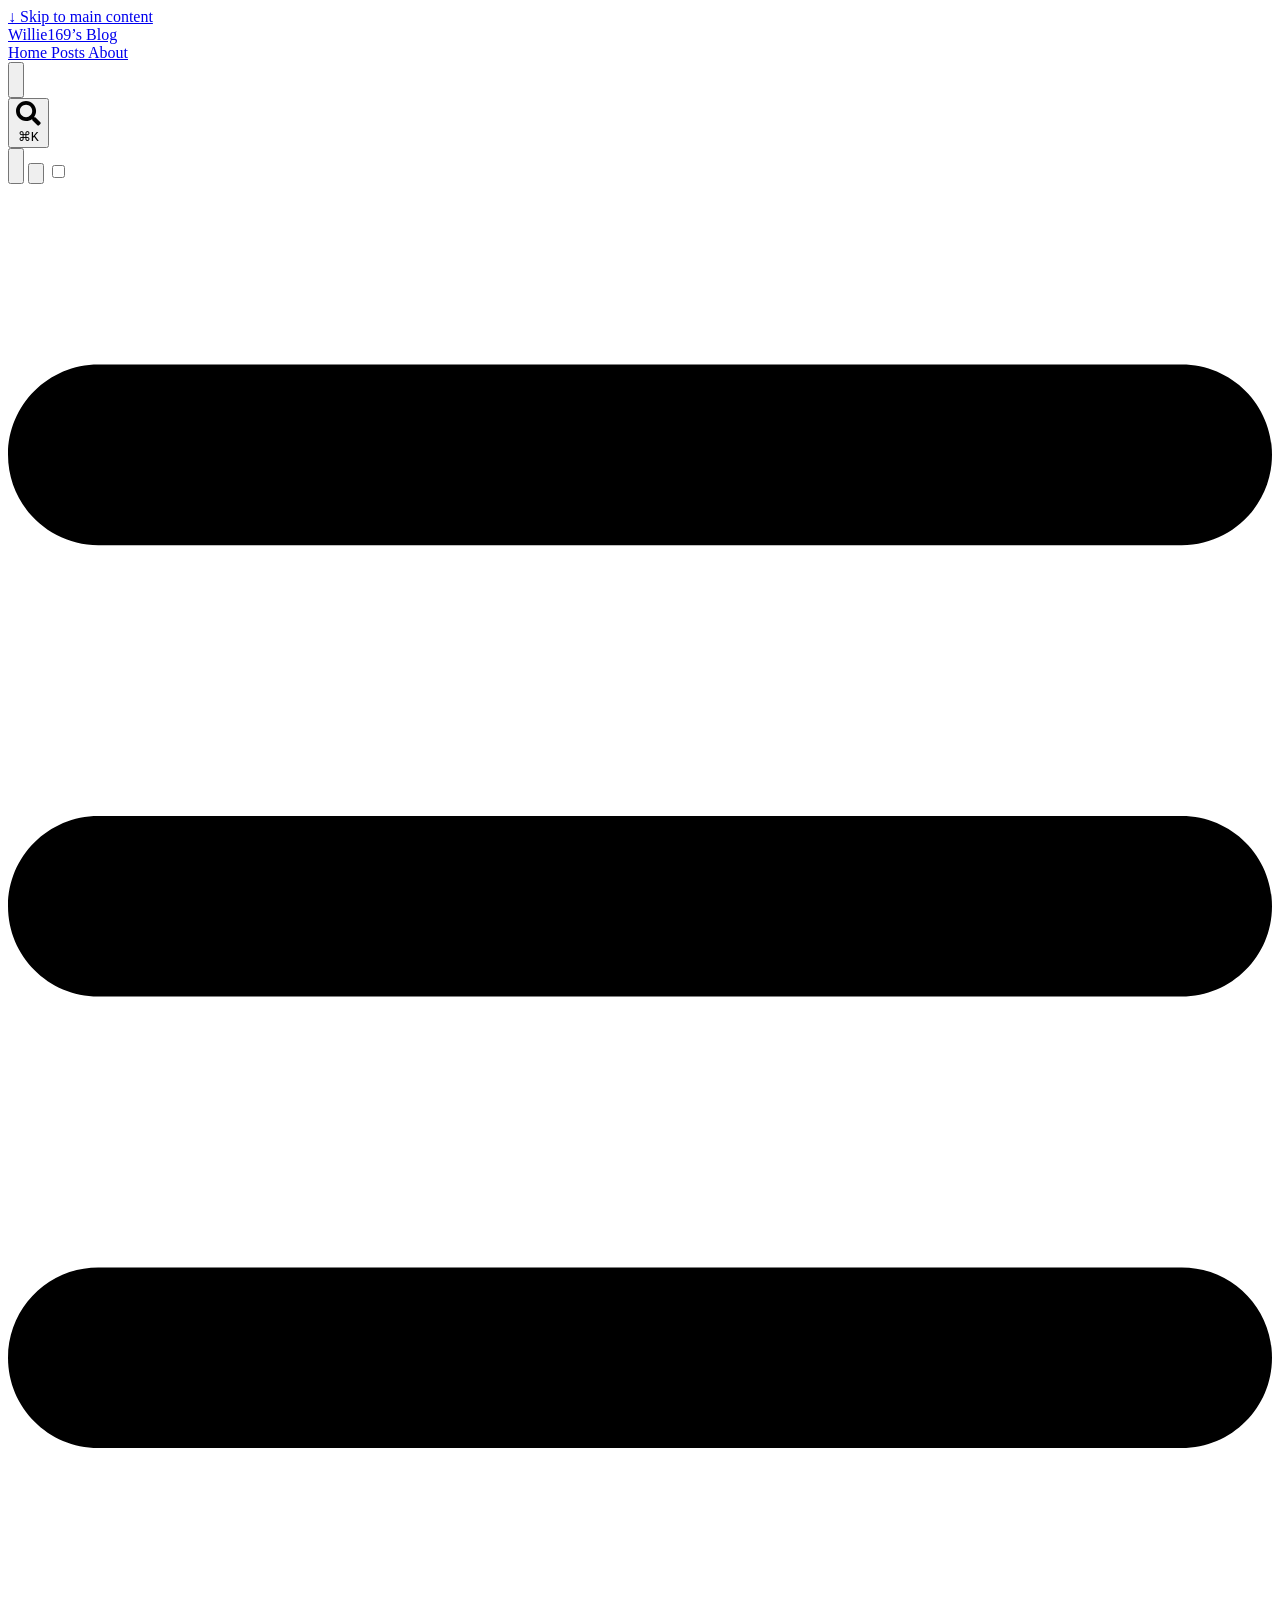
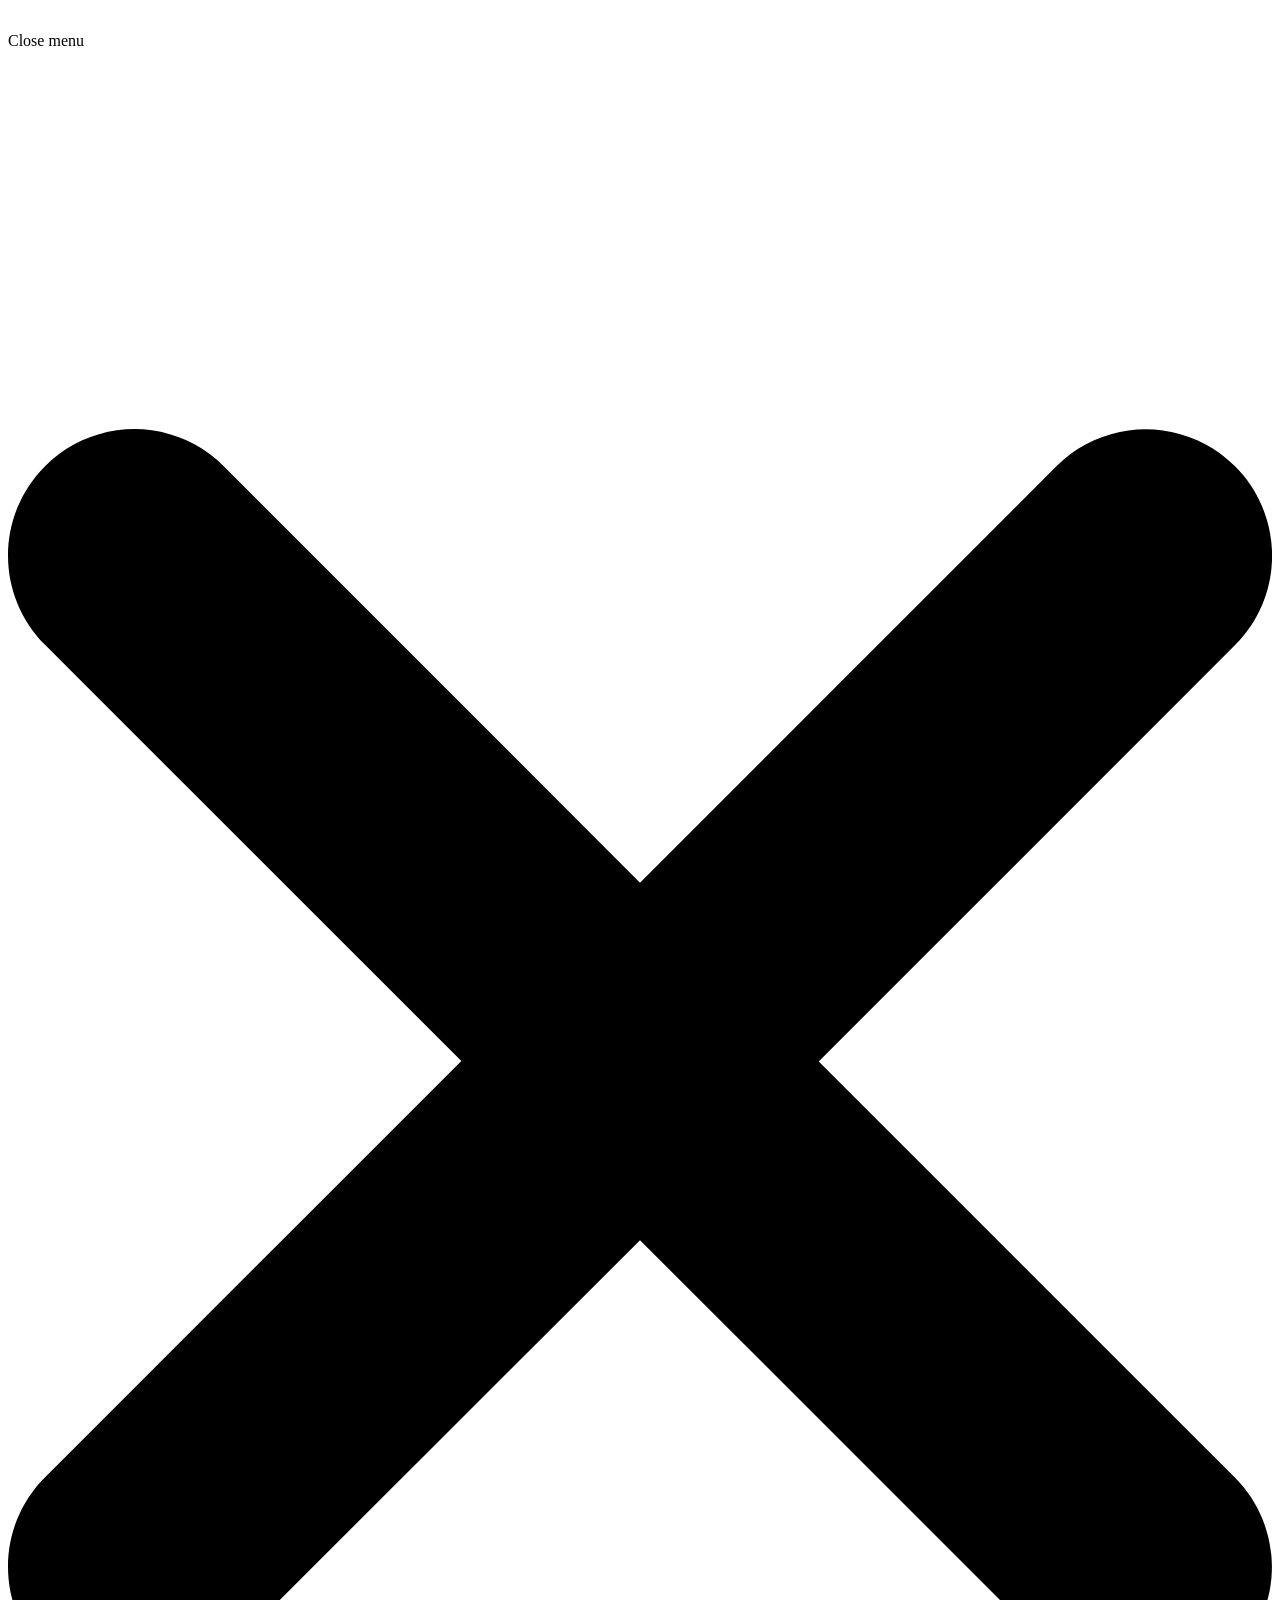
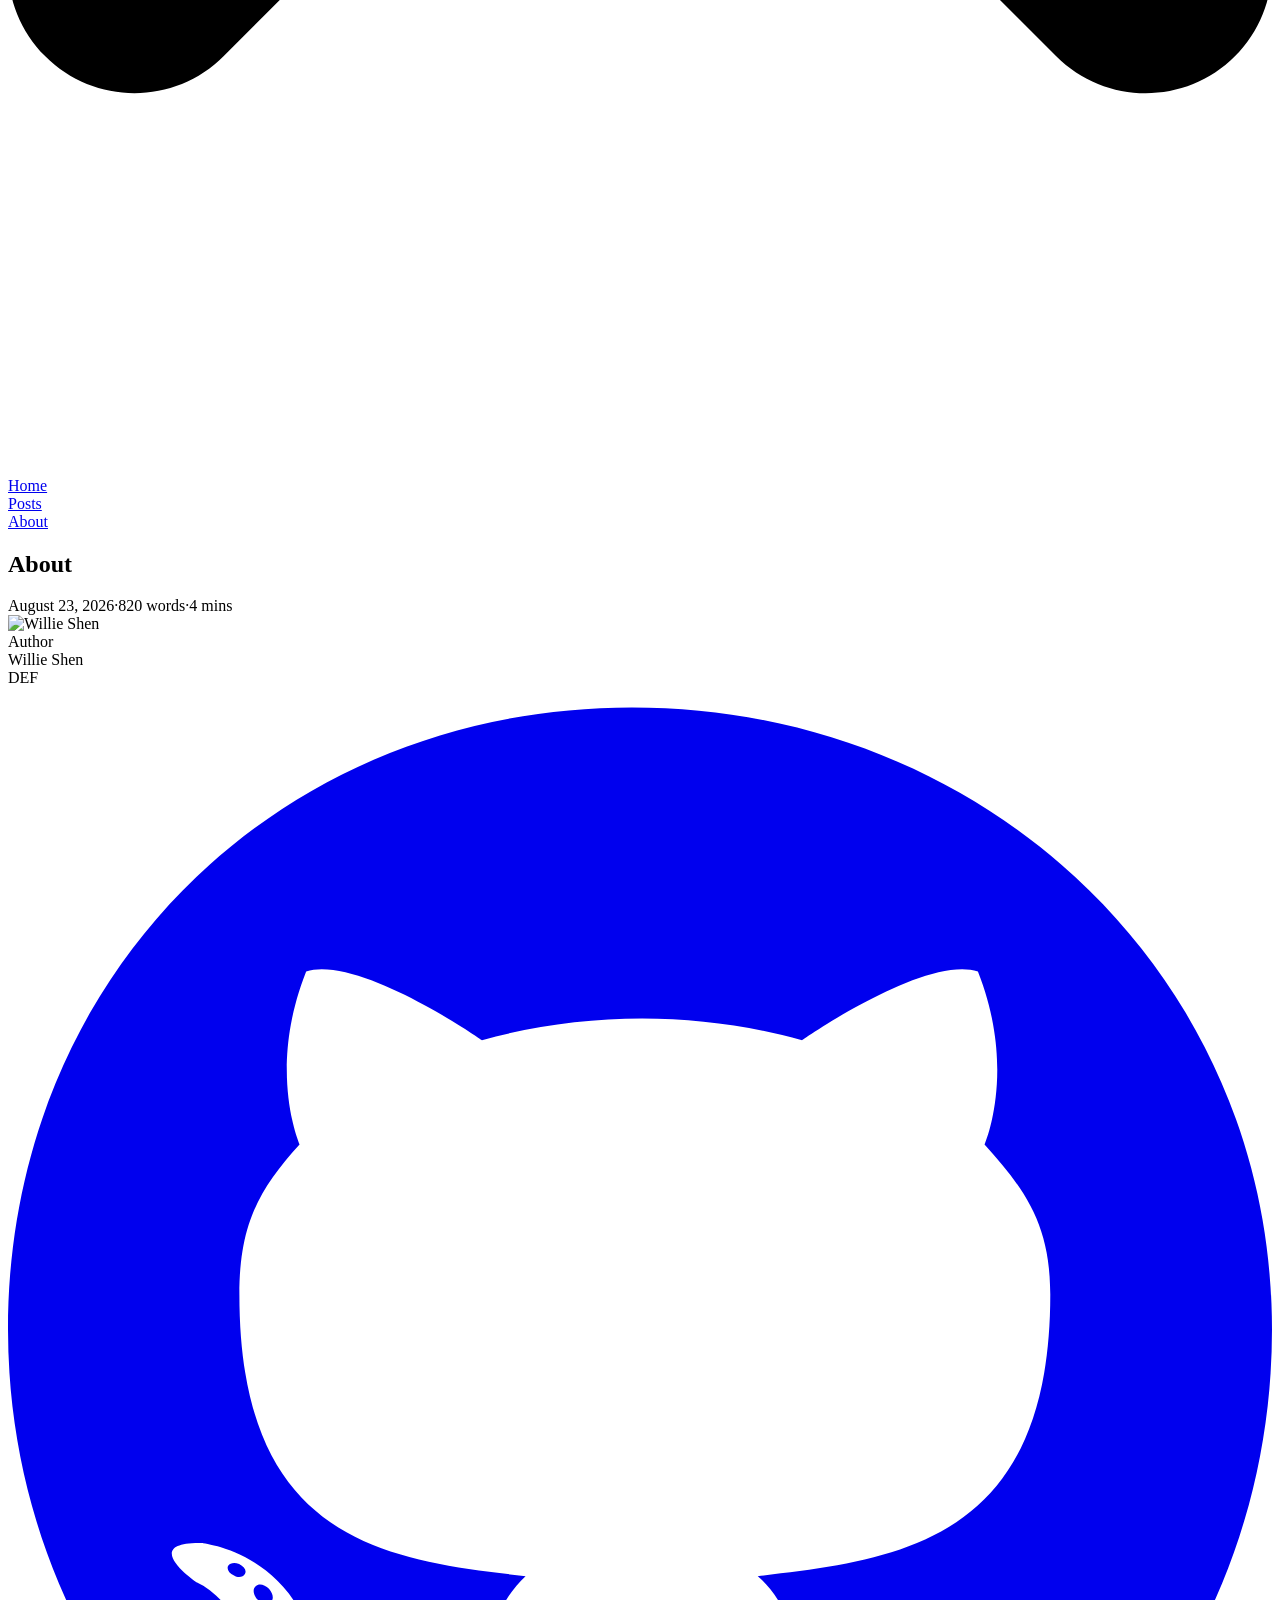
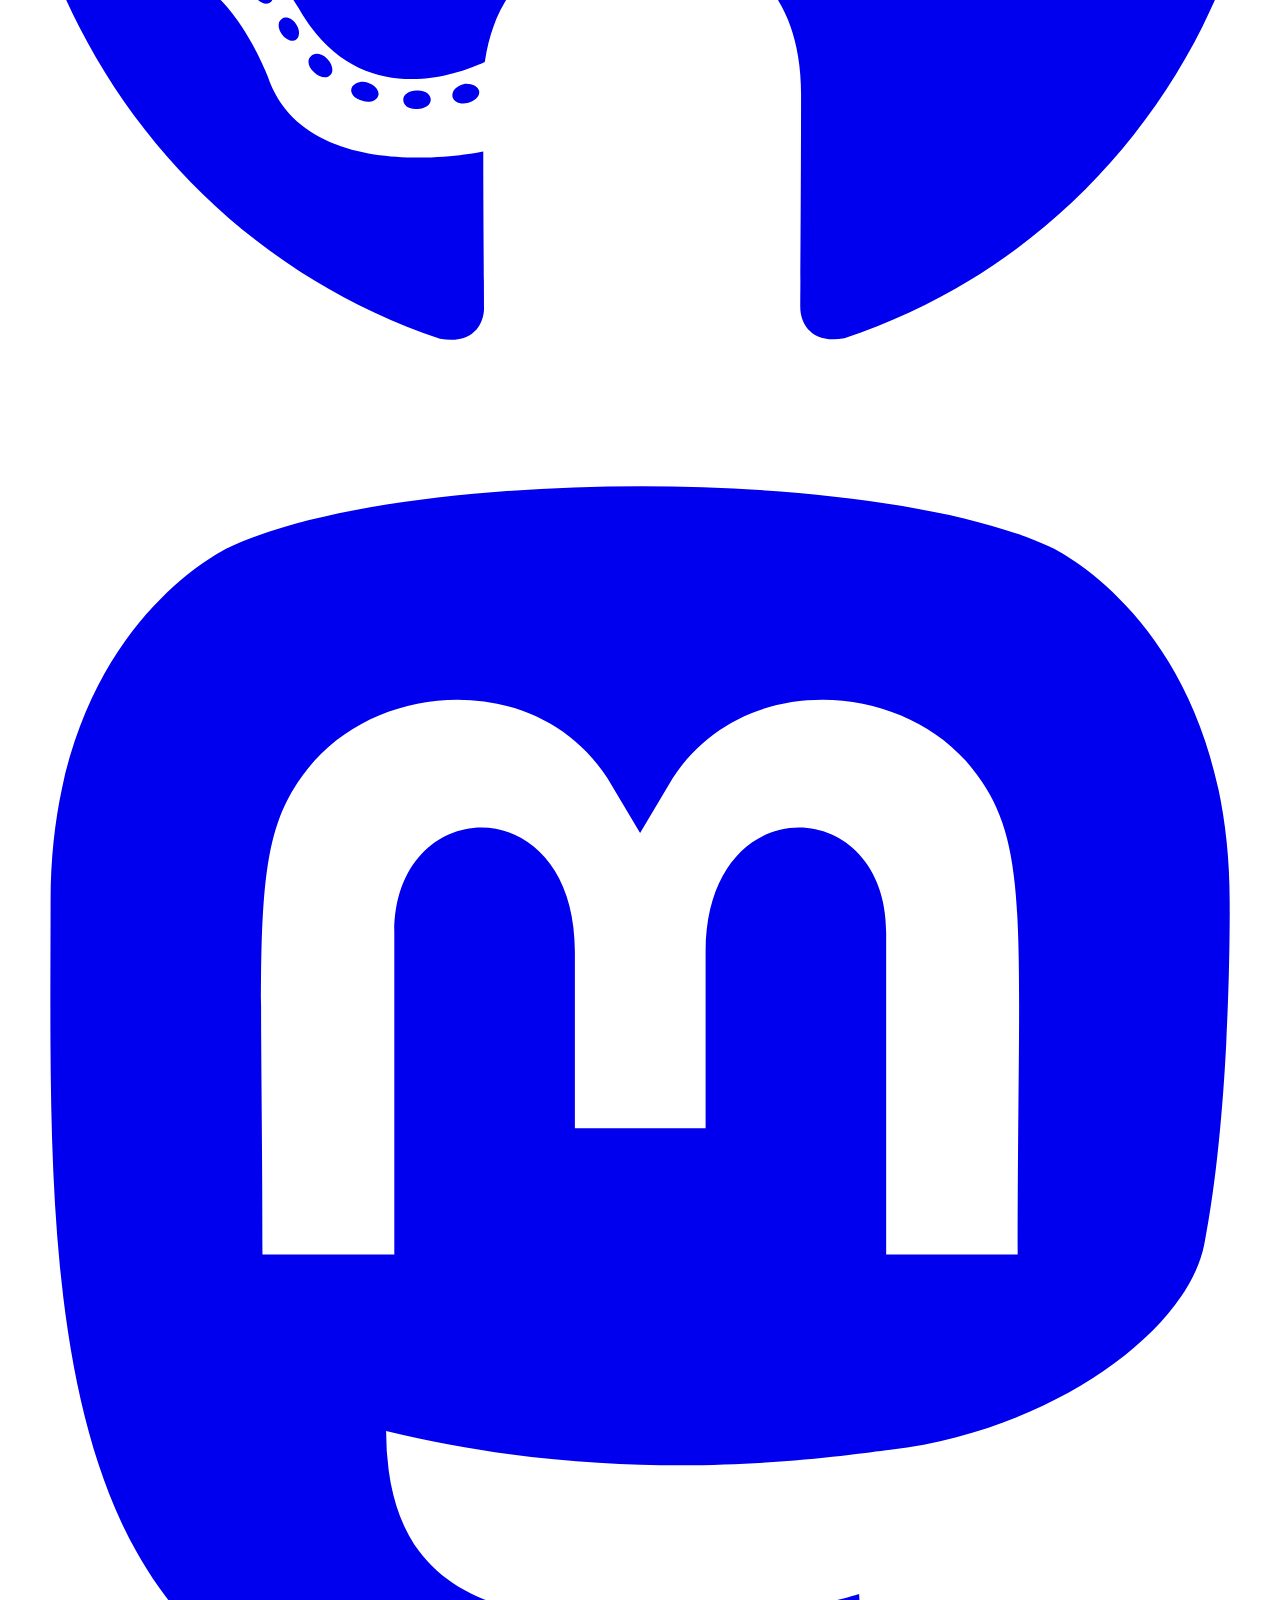
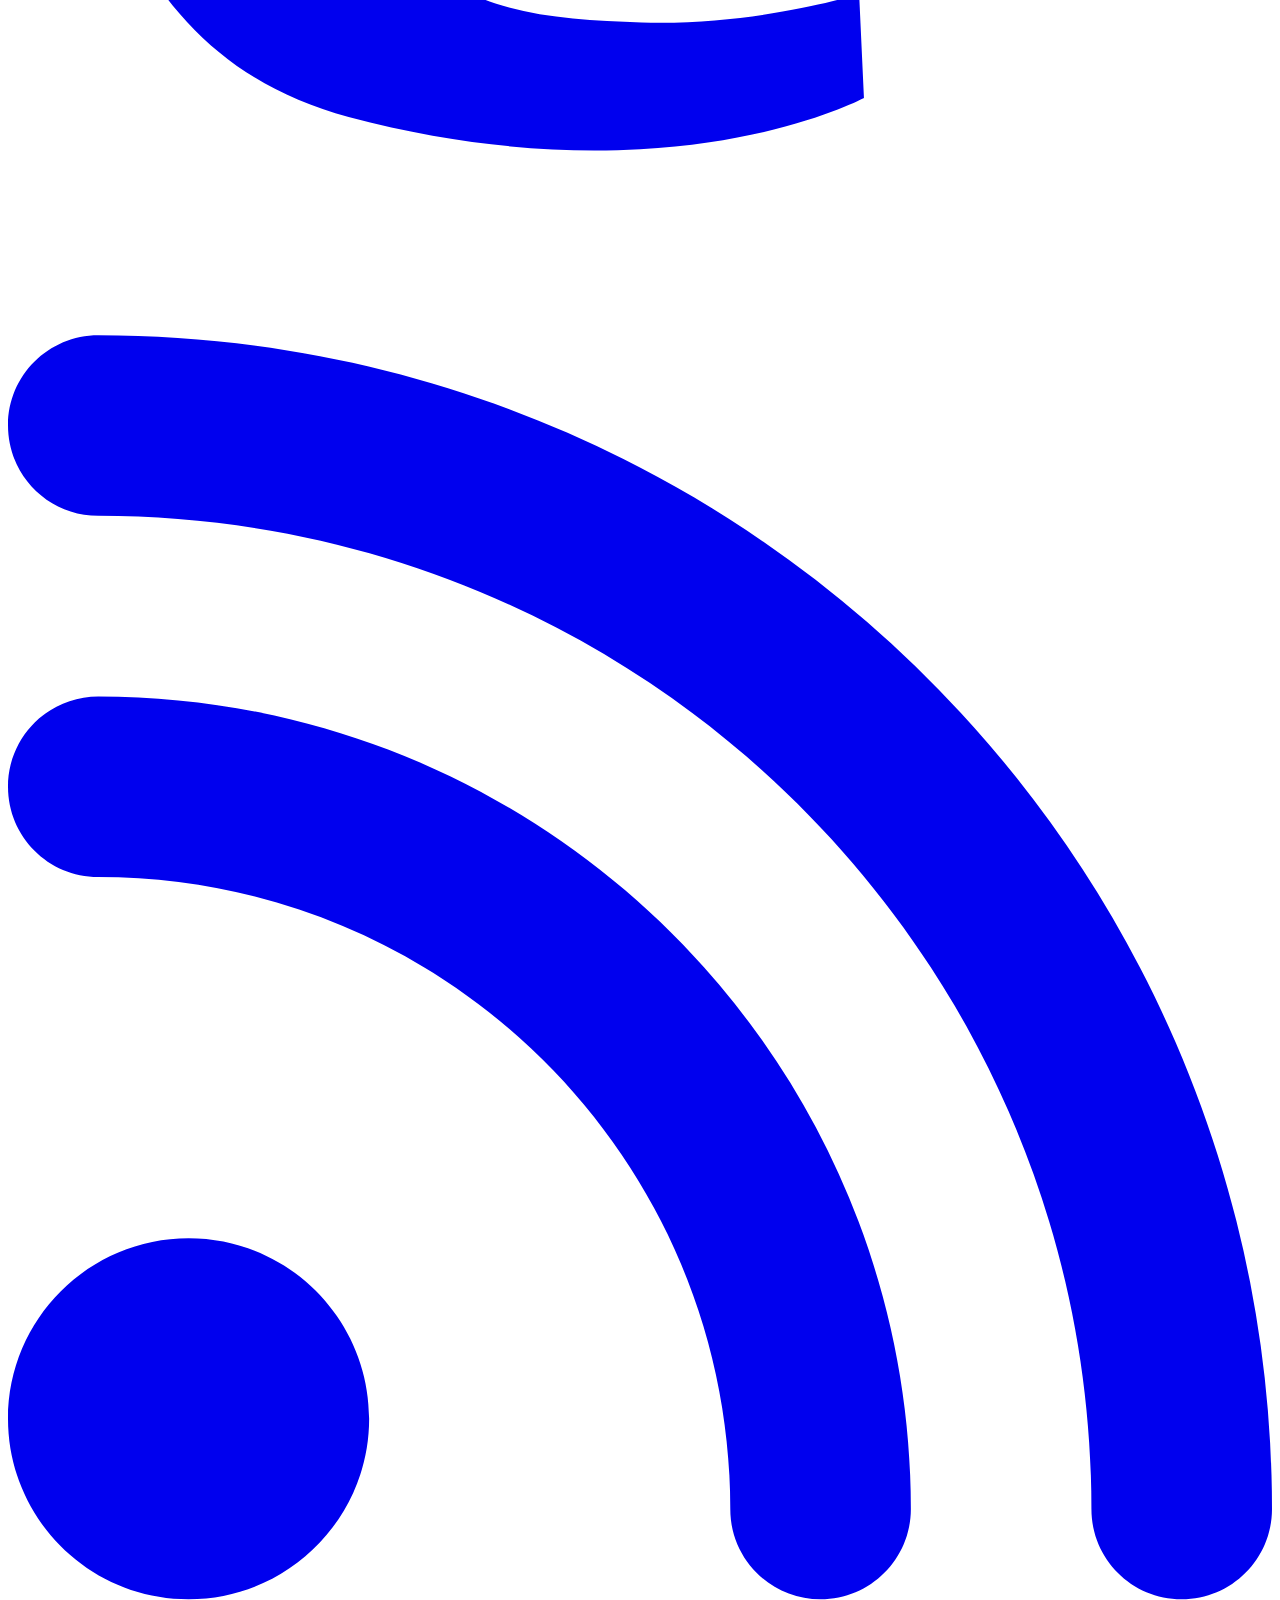
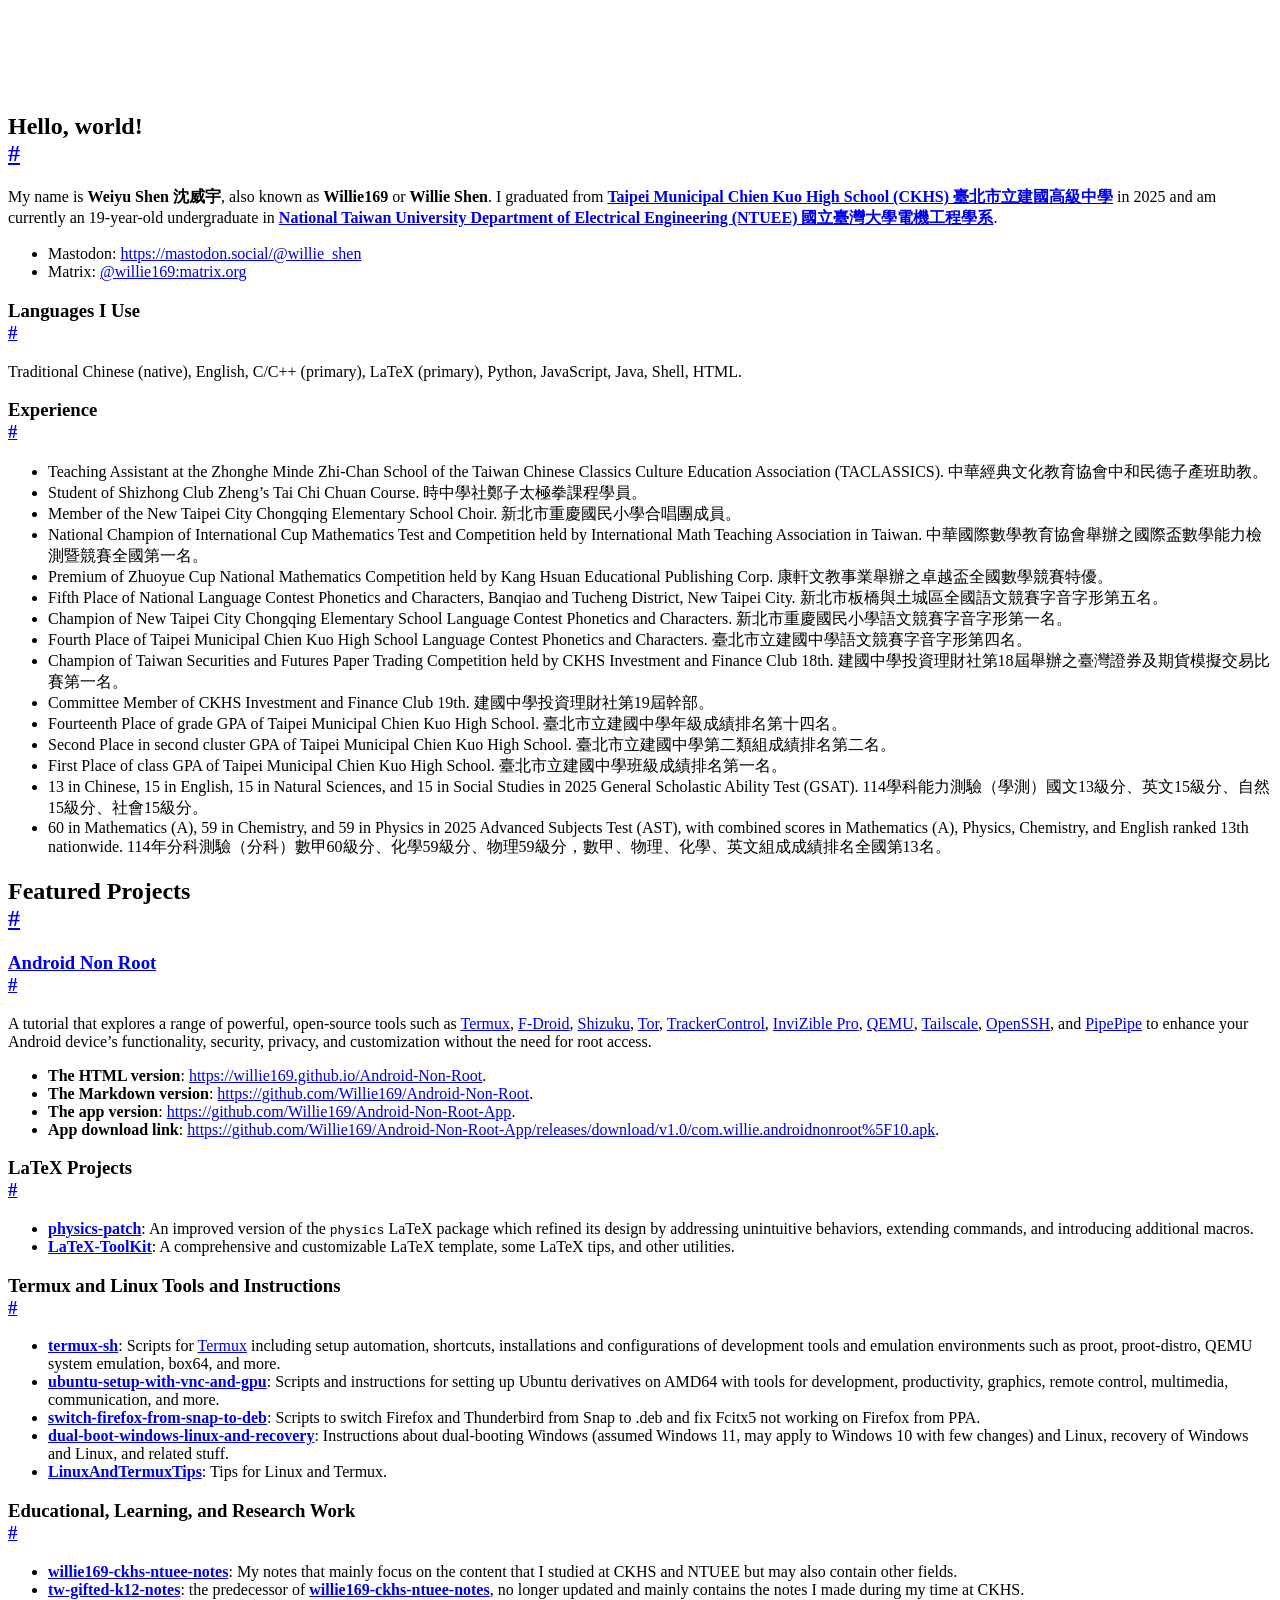
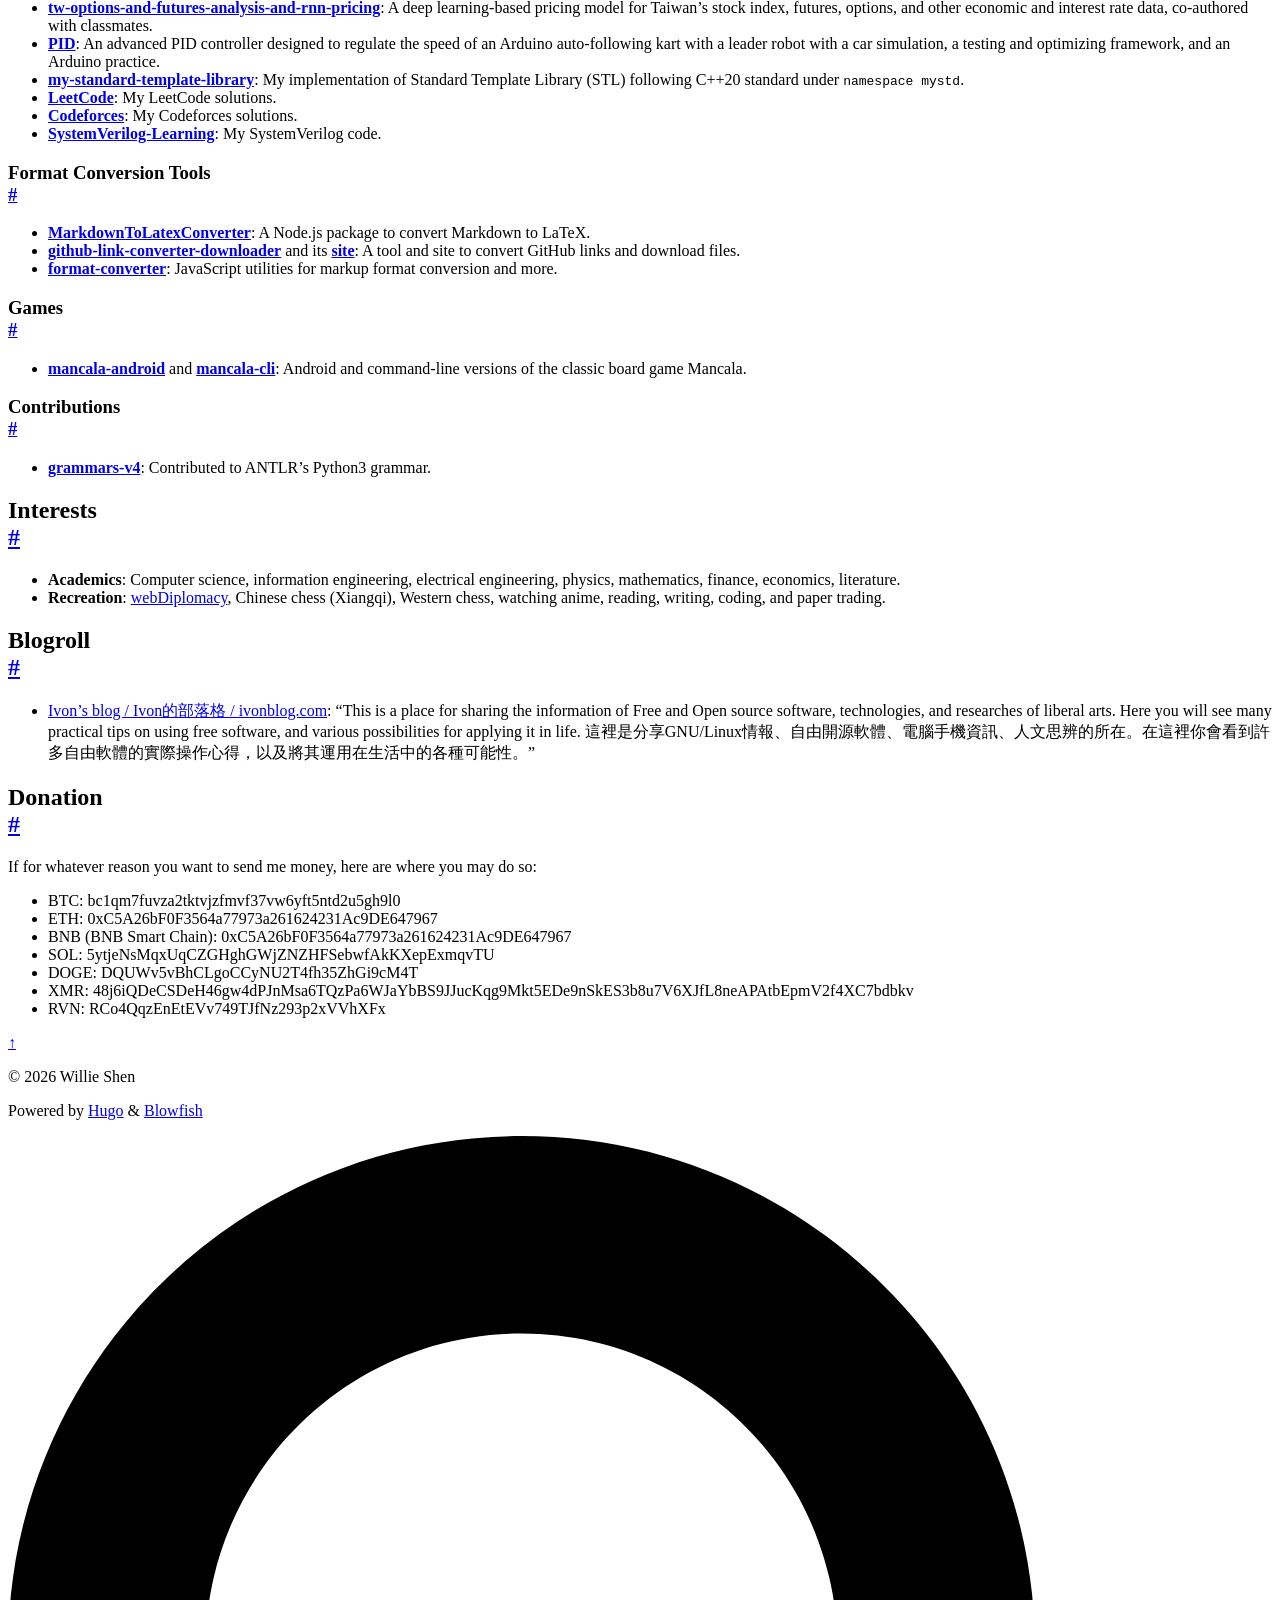
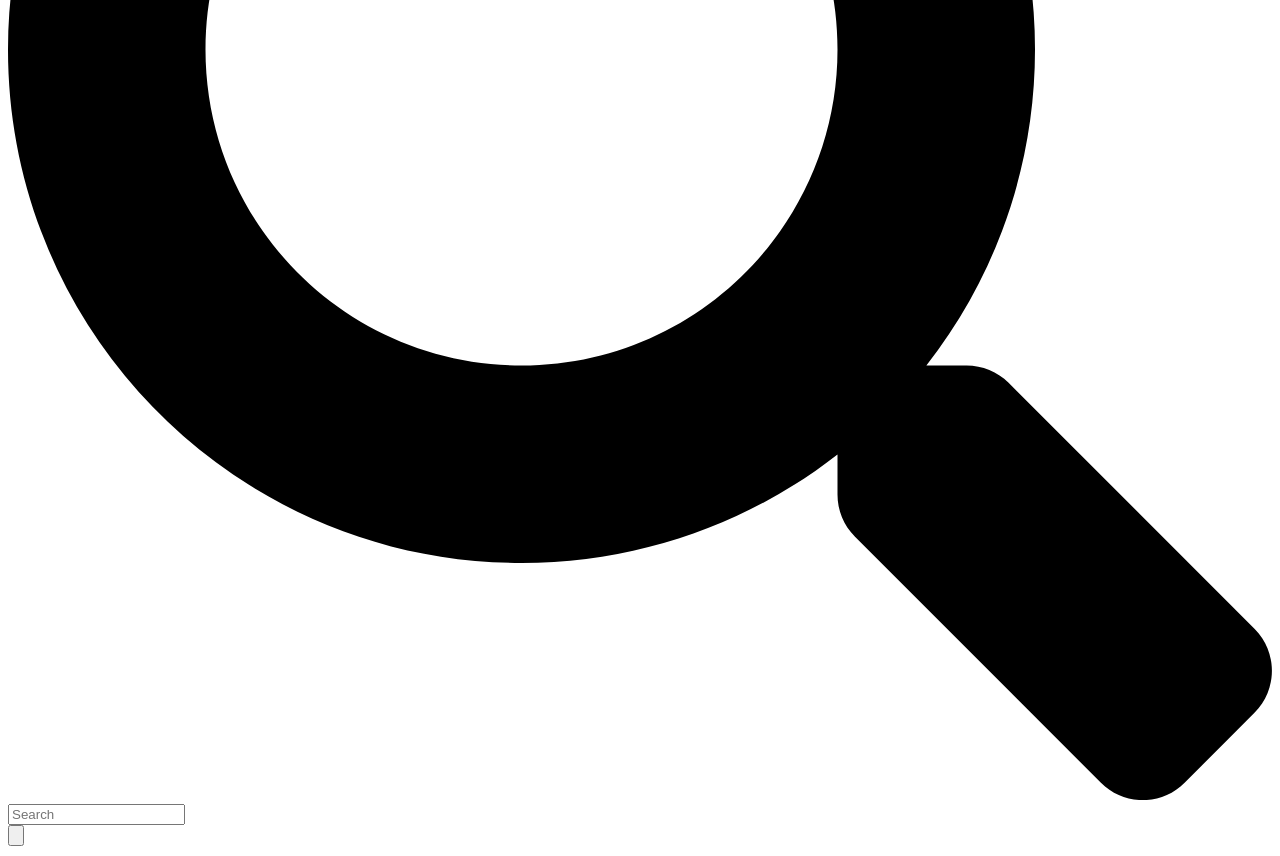
==== public/about/index.html @ 4f5f14e7 "2026-08-23T13:32:23+00:00" ====
<!doctype html>
<html
  lang="en-us"
  dir="ltr"
  class="scroll-smooth"
  data-default-appearance="light"
  data-auto-appearance="true"><head><script src="/blog/livereload.js?mindelay=10&amp;v=2&amp;port=1313&amp;path=blog/livereload" data-no-instant defer></script>
  <meta charset="utf-8">
  
    <meta http-equiv="content-language" content="en-us">
  
  <meta name="viewport" content="width=device-width, initial-scale=1.0">
  <meta http-equiv="X-UA-Compatible" content="ie=edge">
  <meta name="theme-color">

  
  
    <title>About &middot; Willie169&#39;s Blog</title>
    <meta name="title" content="About &middot; Willie169&#39;s Blog">
  

  
  
  
  
  
    
  
    
  
    
  
  
  
  
  
  <link rel="canonical" href="http://localhost:1313/blog/about/">
  
  

  
  
    <meta name="author" content="Willie Shen">
  
  
    
      
        
          <link href="https://github.com/Willie169" rel="me">
        
      
    
      
        
          <link href="https://mastodon.social/@willie_shen" rel="me">
        
      
    
      
        
          <link href="https://willie169.github.io/blog/index.xml" rel="me">
        
      
    
  

  
  <meta property="og:url" content="http://localhost:1313/blog/about/">
	<meta property="og:site_name" content="Willie169&#39;s Blog">
	<meta property="og:title" content="About">
	<meta property="og:description" content="Hello, world! # My name is Weiyu Shen 沈威宇, also known as Willie169 or Willie Shen. I graduated from Taipei Municipal Chien Kuo High School (CKHS) 臺北市立建國高級中學 in 2025 and am currently an 19-year-old undergraduate in National Taiwan University Department of Electrical Engineering (NTUEE) 國立臺灣大學電機工程學系.
Mastodon: https://mastodon.social/@willie_shen Matrix: @willie169:matrix.org Languages I Use # Traditional Chinese (native), English, C/C&#43;&#43; (primary), LaTeX (primary), Python, JavaScript, Java, Shell, HTML.">
	<meta property="og:locale" content="en_us">
	<meta property="og:type" content="article">
		<meta property="article:published_time" content="2026-08-23T21:10:46+08:00">
		<meta property="article:modified_time" content="2026-08-23T21:10:46+08:00">

  
	<meta name="twitter:card" content="summary">
	<meta name="twitter:title" content="About">
	<meta name="twitter:description" content="Hello, world! # My name is Weiyu Shen 沈威宇, also known as Willie169 or Willie Shen. I graduated from Taipei Municipal Chien Kuo High School (CKHS) 臺北市立建國高級中學 in 2025 and am currently an 19-year-old undergraduate in National Taiwan University Department of Electrical Engineering (NTUEE) 國立臺灣大學電機工程學系.
Mastodon: https://mastodon.social/@willie_shen Matrix: @willie169:matrix.org Languages I Use # Traditional Chinese (native), English, C/C&#43;&#43; (primary), LaTeX (primary), Python, JavaScript, Java, Shell, HTML.">

  
  
  
  
    
      
    
  
    
      
    
  
    
      
    
  
  
    
  

  
  
  
  
  
  

  

  
  
  
  
  
  
  
    
  
  
    
  
  
  <link
    type="text/css"
    rel="stylesheet"
    href="/blog/css/main.bundle.min.bb4ebeef82cc34fdcc86bdee88b7fc5a08882f0d357957680e1dad24da8eb7799814f20894a110081f0a543cf96d946f0c6dc38a6d0bb120eeec232d3fee90fa.css"
    integrity="sha512-u06&#43;74LMNP3Mhr3uiLf8WgiILw01eVdoDh2tJNqOt3mYFPIIlKEQCB8KVDz5bZRvDG3Dim0LsSDu7CMtP&#43;6Q&#43;g==">

  
  
  <script
    type="text/javascript"
    src="/blog/js/appearance.min.764f412f07ea715415e9123a5eb5f355429502d0b760146b9bcab854bc50829dee14488594acd935dfcdc6a0fe7e6d14d7bee914ebb9272b251aa238cb52c4dd.js"
    integrity="sha512-dk9BLwfqcVQV6RI6XrXzVUKVAtC3YBRrm8q4VLxQgp3uFEiFlKzZNd/NxqD&#43;fm0U177pFOu5JyslGqI4y1LE3Q=="></script>
  


  
  
  
  
  
  
    
    <script defer src="/blog/lib/zoom/zoom.min.umd.a527109b68c082a70f3697716dd72a9d5aa8b545cf800cecbbc7399f2ca6f6e0ce3e431f2062b48bbfa47c9ea42822714060bef309be073f49b9c0e30d318d7b.js" integrity="sha512-pScQm2jAgqcPNpdxbdcqnVqotUXPgAzsu8c5nyym9uDOPkMfIGK0i7&#43;kfJ6kKCJxQGC&#43;8wm&#43;Bz9JucDjDTGNew=="></script>
    
    <script defer src="/blog/js/medium-zoom.67b71ecf7eecce38673a92244d1ffd93edb5f1aeedd12e725d0f67fe901828fa3562f6a6d64ad290b36b7d7034b8ea16e63486d75d957bcf6a2732923e5d46e6.js" integrity="sha512-Z7cez37szjhnOpIkTR/9k&#43;218a7t0S5yXQ9n/pAYKPo1Yvam1krSkLNrfXA0uOoW5jSG112Ve89qJzKSPl1G5g=="></script>
  
  
  
  

  
  
  
    
  
  
    
    
    
  
  
  
  
  
  
  
  
    
    <script
      defer
      type="text/javascript"
      id="script-bundle"
      src="/blog/js/main.bundle.min.221b84d3b2e59e5c6a90e4478bf70f9b4fe7739e6f4ac7e3428a46067c88dc7cf4a338690c89753c16aa0600fbc156125f6f2ce34a9aa300dcc7a367f3e90e9e.js"
      integrity="sha512-IhuE07LlnlxqkORHi/cPm0/nc55vSsfjQopGBnyI3Hz0ozhpDIl1PBaqBgD7wVYSX28s40qaowDcx6Nn8&#43;kOng=="
      data-copy="Copy"
      data-copied="Copied"></script>
  

  
  
























  

  

  

  

  













  
  
    <link rel="apple-touch-icon" sizes="180x180" href="/blog/apple-touch-icon.png">
    <link rel="icon" type="image/png" sizes="32x32" href="/blog/favicon-32x32.png">
    <link rel="icon" type="image/png" sizes="16x16" href="/blog/favicon-16x16.png">
    <link rel="manifest" href="/blog/site.webmanifest">
  

  
  <script type="application/ld+json">
  [{
    "@context": "https://schema.org",
    "@type": "Article",
    "articleSection": "Willie169\u0027s Blog",
    "name": "About",
    "headline": "About",
    
    "inLanguage": "en-us",
    "url" : "http://localhost:1313/blog/about/",
    "author" : {
      "@type": "Person",
      "name": "Willie Shen",
      "image": "http://localhost:1313/blog/img/willie169.jpeg",
      "sameAs": ["https://github.com/Willie169", "https://mastodon.social/@willie_shen", "https://willie169.github.io/blog/index.xml"]
    },
    "copyrightYear": "2026",
    "dateCreated": "2026-08-23T21:10:46\u002b08:00",
    "datePublished": "2026-08-23T21:10:46\u002b08:00",
    
    "dateModified": "2026-08-23T21:10:46\u002b08:00",
    
    
    
    "mainEntityOfPage": "http://localhost:1313/blog/about/",
    "wordCount":  820 
  }]
  </script>



  
  

  
  

  
  

  
  
</head>


















  
  <body class="flex flex-col h-screen m-auto leading-7 max-w-7xl px-6 sm:px-14 md:px-24 lg:px-32 text-lg bg-neutral text-neutral-900 dark:bg-neutral-800 dark:text-neutral bf-scrollbar">
    <div id="the-top" class="absolute flex self-center">
      <a
        class="px-3 py-1 text-sm -translate-y-8 rounded-b-lg bg-primary-200 focus:translate-y-0 dark:bg-neutral-600"
        href="#main-content">
        <span class="font-bold text-primary-600 pe-2 dark:text-primary-400">&darr;</span>
        Skip to main content
      </a>
    </div>
    <header>
      
      
        <div class="main-menu flex items-center w-full gap-2 p-1 pl-0">
  
  
    <a href="/blog/" class="text-base font-medium truncate min-w-0 shrink">
      Willie169&rsquo;s Blog
    </a>
  
  <div class="flex items-center ms-auto">
    <div class="hidden md:flex">
      <nav aria-label="Main menu" class="flex items-center gap-x-5 h-12">
  
    
      
  
    <a
      href="/blog/"
      
      class="flex items-center bf-icon-color-hover"
      aria-label="Home"
      title="Willie169&#39;s Blog">
      
      
        <span class="text-sm font-medium break-normal">
          Home
        </span>
      
    </a>
  

    
      
  
    <a
      href="/blog/posts/"
      
      class="flex items-center bf-icon-color-hover"
      aria-label="Posts"
      title="Posts">
      
      
        <span class="text-sm font-medium break-normal">
          Posts
        </span>
      
    </a>
  

    
      
  
    <a
      href="/blog/about/"
      
      class="flex items-center bf-icon-color-hover"
      aria-label="About"
      title="About">
      
      
        <span class="text-sm font-medium break-normal">
          About
        </span>
      
    </a>
  

    
  

  

  

  
    <div class="flex items-center">
      <button
        id="appearance-switcher"
        aria-label="Switch to dark appearance"
        type="button"
        class="text-sm bf-icon-color-hover"
        title="Switch to dark appearance">
        <div class="flex items-center justify-center dark:hidden">
          <span class="relative block icon"><svg xmlns="http://www.w3.org/2000/svg" viewBox="0 0 512 512"><path fill="currentColor" d="M32 256c0-123.8 100.3-224 223.8-224c11.36 0 29.7 1.668 40.9 3.746c9.616 1.777 11.75 14.63 3.279 19.44C245 86.5 211.2 144.6 211.2 207.8c0 109.7 99.71 193 208.3 172.3c9.561-1.805 16.28 9.324 10.11 16.95C387.9 448.6 324.8 480 255.8 480C132.1 480 32 379.6 32 256z"/></svg>
</span>
        </div>
        <div class="items-center justify-center hidden dark:flex">
          <span class="relative block icon"><svg xmlns="http://www.w3.org/2000/svg" viewBox="0 0 512 512"><path fill="currentColor" d="M256 159.1c-53.02 0-95.1 42.98-95.1 95.1S202.1 351.1 256 351.1s95.1-42.98 95.1-95.1S309 159.1 256 159.1zM509.3 347L446.1 255.1l63.15-91.01c6.332-9.125 1.104-21.74-9.826-23.72l-109-19.7l-19.7-109c-1.975-10.93-14.59-16.16-23.72-9.824L256 65.89L164.1 2.736c-9.125-6.332-21.74-1.107-23.72 9.824L121.6 121.6L12.56 141.3C1.633 143.2-3.596 155.9 2.736 164.1L65.89 256l-63.15 91.01c-6.332 9.125-1.105 21.74 9.824 23.72l109 19.7l19.7 109c1.975 10.93 14.59 16.16 23.72 9.824L256 446.1l91.01 63.15c9.127 6.334 21.75 1.107 23.72-9.822l19.7-109l109-19.7C510.4 368.8 515.6 356.1 509.3 347zM256 383.1c-70.69 0-127.1-57.31-127.1-127.1c0-70.69 57.31-127.1 127.1-127.1s127.1 57.3 127.1 127.1C383.1 326.7 326.7 383.1 256 383.1z"/></svg>
</span>
        </div>
      </button>
    </div>
  

  
    <button
      id="search-button"
      aria-label="Search (/ or ⌘K)"
      class="flex items-center gap-2 rounded-lg border bf-border-color bf-border-color-hover bg-neutral-100/50 px-2 py-1 text-sm text-neutral-500 transition-colors hover:text-primary-600 dark:bg-neutral-800/50 dark:text-neutral-400 dark:hover:text-primary-400"
      title="Search (/ or ⌘K)">
      <span class="relative block icon"><svg aria-hidden="true" focusable="false" data-prefix="fas" data-icon="search" class="svg-inline--fa fa-search fa-w-16" role="img" xmlns="http://www.w3.org/2000/svg" viewBox="0 0 512 512"><path fill="currentColor" d="M505 442.7L405.3 343c-4.5-4.5-10.6-7-17-7H372c27.6-35.3 44-79.7 44-128C416 93.1 322.9 0 208 0S0 93.1 0 208s93.1 208 208 208c48.3 0 92.7-16.4 128-44v16.3c0 6.4 2.5 12.5 7 17l99.7 99.7c9.4 9.4 24.6 9.4 33.9 0l28.3-28.3c9.4-9.4 9.4-24.6.1-34zM208 336c-70.7 0-128-57.2-128-128 0-70.7 57.2-128 128-128 70.7 0 128 57.2 128 128 0 70.7-57.2 128-128 128z"/></svg>
</span>
      <kbd
        id="search-shortcut-hint"
        class="pointer-events-none font-sans text-xs text-neutral-500 dark:text-neutral-400"
        aria-hidden="true">
        ⌘K
      </kbd>
    </button>
  
</nav>



    </div>
    <div class="flex md:hidden">
      
<div class="mobile-header-row mobile-menu-fullscreen relative flex items-center h-14 gap-4">
  

  
    <button
      id="appearance-switcher-mobile"
      type="button"
      aria-label="Switch to dark appearance"
      title="Switch to dark appearance"
      class="flex items-center justify-center text-neutral-900 hover:text-primary-600 dark:text-neutral-200 dark:hover:text-primary-400">
      <div class="dark:hidden">
        <span class="relative block icon"><svg xmlns="http://www.w3.org/2000/svg" viewBox="0 0 512 512"><path fill="currentColor" d="M32 256c0-123.8 100.3-224 223.8-224c11.36 0 29.7 1.668 40.9 3.746c9.616 1.777 11.75 14.63 3.279 19.44C245 86.5 211.2 144.6 211.2 207.8c0 109.7 99.71 193 208.3 172.3c9.561-1.805 16.28 9.324 10.11 16.95C387.9 448.6 324.8 480 255.8 480C132.1 480 32 379.6 32 256z"/></svg>
</span>
      </div>
      <div class="hidden dark:block">
        <span class="relative block icon"><svg xmlns="http://www.w3.org/2000/svg" viewBox="0 0 512 512"><path fill="currentColor" d="M256 159.1c-53.02 0-95.1 42.98-95.1 95.1S202.1 351.1 256 351.1s95.1-42.98 95.1-95.1S309 159.1 256 159.1zM509.3 347L446.1 255.1l63.15-91.01c6.332-9.125 1.104-21.74-9.826-23.72l-109-19.7l-19.7-109c-1.975-10.93-14.59-16.16-23.72-9.824L256 65.89L164.1 2.736c-9.125-6.332-21.74-1.107-23.72 9.824L121.6 121.6L12.56 141.3C1.633 143.2-3.596 155.9 2.736 164.1L65.89 256l-63.15 91.01c-6.332 9.125-1.105 21.74 9.824 23.72l109 19.7l19.7 109c1.975 10.93 14.59 16.16 23.72 9.824L256 446.1l91.01 63.15c9.127 6.334 21.75 1.107 23.72-9.822l19.7-109l109-19.7C510.4 368.8 515.6 356.1 509.3 347zM256 383.1c-70.69 0-127.1-57.31-127.1-127.1c0-70.69 57.31-127.1 127.1-127.1s127.1 57.3 127.1 127.1C383.1 326.7 326.7 383.1 256 383.1z"/></svg>
</span>
      </div>
    </button>
  

  
    <button
      id="search-button-mobile"
      aria-label="Search (/ or ⌘K)"
      class="flex items-center justify-center bf-icon-color-hover"
      title="Search (/ or ⌘K)">
      <span class="relative block icon"><svg aria-hidden="true" focusable="false" data-prefix="fas" data-icon="search" class="svg-inline--fa fa-search fa-w-16" role="img" xmlns="http://www.w3.org/2000/svg" viewBox="0 0 512 512"><path fill="currentColor" d="M505 442.7L405.3 343c-4.5-4.5-10.6-7-17-7H372c27.6-35.3 44-79.7 44-128C416 93.1 322.9 0 208 0S0 93.1 0 208s93.1 208 208 208c48.3 0 92.7-16.4 128-44v16.3c0 6.4 2.5 12.5 7 17l99.7 99.7c9.4 9.4 24.6 9.4 33.9 0l28.3-28.3c9.4-9.4 9.4-24.6.1-34zM208 336c-70.7 0-128-57.2-128-128 0-70.7 57.2-128 128-128 70.7 0 128 57.2 128 128 0 70.7-57.2 128-128 128z"/></svg>
</span>
    </button>
  

  
    <input type="checkbox" id="mobile-menu-toggle" autocomplete="off" class="hidden peer">
    <label
      for="mobile-menu-toggle"
      tabindex="0"
      role="button"
      aria-expanded="false"
      aria-controls="mobile-menu-dialog"
      aria-label="Main menu"
      class="flex items-center justify-center cursor-pointer bf-icon-color-hover">
      <span class="relative block icon"><svg xmlns="http://www.w3.org/2000/svg" viewBox="0 0 448 512"><path fill="currentColor" d="M0 96C0 78.33 14.33 64 32 64H416C433.7 64 448 78.33 448 96C448 113.7 433.7 128 416 128H32C14.33 128 0 113.7 0 96zM0 256C0 238.3 14.33 224 32 224H416C433.7 224 448 238.3 448 256C448 273.7 433.7 288 416 288H32C14.33 288 0 273.7 0 256zM416 448H32C14.33 448 0 433.7 0 416C0 398.3 14.33 384 32 384H416C433.7 384 448 398.3 448 416C448 433.7 433.7 448 416 448z"/></svg>
</span>
    </label>

    <div
      id="mobile-menu-dialog"
      role="dialog"
      aria-modal="true"
      aria-label="Main menu"
      style="scrollbar-gutter: stable;"
      class="z-50 invisible overflow-y-auto opacity-0 transition-[opacity,visibility] duration-300 peer-checked:visible peer-checked:opacity-100
      
        fixed inset-0 px-6 py-20 bg-neutral-50/97 dark:bg-neutral-900/99
      
      bf-scrollbar">
      <label
        for="mobile-menu-toggle"
        tabindex="0"
        role="button"
        aria-expanded="false"
        aria-controls="mobile-menu-dialog"
        class="fixed end-8 top-5 z-50 h-12 w-12 rounded-full flex items-center justify-center cursor-pointer select-none bf-icon-color-hover border bf-border-color bf-border-color-hover bg-neutral-50 dark:bg-neutral-900">
        <span class="sr-only">Close menu</span>
        <span class="relative block icon"><svg xmlns="http://www.w3.org/2000/svg" viewBox="0 0 320 512"><path fill="currentColor" d="M310.6 361.4c12.5 12.5 12.5 32.75 0 45.25C304.4 412.9 296.2 416 288 416s-16.38-3.125-22.62-9.375L160 301.3L54.63 406.6C48.38 412.9 40.19 416 32 416S15.63 412.9 9.375 406.6c-12.5-12.5-12.5-32.75 0-45.25l105.4-105.4L9.375 150.6c-12.5-12.5-12.5-32.75 0-45.25s32.75-12.5 45.25 0L160 210.8l105.4-105.4c12.5-12.5 32.75-12.5 45.25 0s12.5 32.75 0 45.25l-105.4 105.4L310.6 361.4z"/></svg>
</span>
      </label>
      <nav
        aria-label="Mobile menu"
        class="mx-auto max-w-md space-y-6">
        
  
    
    <div class="px-2">
      <div class="flex items-center gap-4">
        <a
          href="/blog/"
          aria-label="Home"
          
          class="flex grow items-center gap-4 group bf-icon-color-hover text-neutral-700 dark:text-neutral-200">
          
          <span title="Willie169&#39;s Blog" class="text-2xl font-bold tracking-tight">
            Home
          </span>
        </a>
        
      </div>

      
    </div>
  
    
    <div class="px-2">
      <div class="flex items-center gap-4">
        <a
          href="/blog/posts/"
          aria-label="Posts"
          
          class="flex grow items-center gap-4 group bf-icon-color-hover text-neutral-700 dark:text-neutral-200">
          
          <span title="Posts" class="text-2xl font-bold tracking-tight">
            Posts
          </span>
        </a>
        
      </div>

      
    </div>
  
    
    <div class="px-2">
      <div class="flex items-center gap-4">
        <a
          href="/blog/about/"
          aria-label="About"
          
          class="flex grow items-center gap-4 group bf-icon-color-hover text-neutral-700 dark:text-neutral-200">
          
          <span title="About" class="text-2xl font-bold tracking-tight">
            About
          </span>
        </a>
        
      </div>

      
    </div>
  

        
  

        
  

      </nav>
    </div>
  
</div>







    </div>
  </div>
</div>





      
    </header>
    <div class="relative flex flex-col grow">
      <main id="main-content" class="grow">
        
  
  
  
  
  <article>
    
    

    
    <header id="single_header" class="mt-5 max-w-prose">
      
      <h1 class="mt-0 text-4xl font-extrabold text-neutral-900 dark:text-neutral">
        About
      </h1>
      <div class="mt-1 mb-6 text-base text-neutral-500 dark:text-neutral-400 print:hidden">
        





  
  



  

  
  
  
    
  

  

  
    
  

  

  
    
  

  
    
  

  

  

  

  

  


  <div class="flex flex-row flex-wrap items-center">
    
    
      <time datetime="2026-08-23T21:10:46&#43;08:00">August 23, 2026</time><span class="px-2 text-primary-500">&middot;</span><span>820 words</span><span class="px-2 text-primary-500">&middot;</span><span title="Reading time">4 mins</span>
    

    
    
  </div>

  

  
  


      </div>
      
        
  
  
  
  
  
  

  

  
    
      
      
<div class="flex author">
  
    
    
      
    
    
      
      
      
        
        
        
      
      <img
        class="!mt-0 !mb-0 h-24 w-24 rounded-full me-4"
        width="96"
        height="96"
        alt="Willie Shen"
        src="/blog/img/willie169_hu_984b74509b4a5bc1.jpeg"
        data-zoom-src="/blog/img/willie169_hu_4ef360c47bf0d246.jpeg">
    
  
  <div class="place-self-center">
    
      <div class="text-[0.6rem] uppercase leading-3 text-neutral-500 dark:text-neutral-400">
        Author
      </div>
      <div class="font-semibold leading-6 text-neutral-800 dark:text-neutral-300">
        Willie Shen
      </div>
    
    
      <div class="text-sm text-neutral-700 dark:text-neutral-400">DEF</div>
    
    <div class="text-2xl sm:text-lg">
  <div class="flex flex-wrap text-neutral-400 dark:text-neutral-500 space-x-2">
    
      
        
        <a
          class=" hover:text-primary-700 dark:hover:text-primary-400"
          href="https://github.com/Willie169"
          
          target="_blank"
          aria-label="Github"
          title="Github"
          rel="me noopener noreferrer"
          ><span class="inline-block align-text-bottom"><span class="relative block icon"><svg xmlns="http://www.w3.org/2000/svg" viewBox="0 0 496 512"><path fill="currentColor" d="M165.9 397.4c0 2-2.3 3.6-5.2 3.6-3.3.3-5.6-1.3-5.6-3.6 0-2 2.3-3.6 5.2-3.6 3-.3 5.6 1.3 5.6 3.6zm-31.1-4.5c-.7 2 1.3 4.3 4.3 4.9 2.6 1 5.6 0 6.2-2s-1.3-4.3-4.3-5.2c-2.6-.7-5.5.3-6.2 2.3zm44.2-1.7c-2.9.7-4.9 2.6-4.6 4.9.3 2 2.9 3.3 5.9 2.6 2.9-.7 4.9-2.6 4.6-4.6-.3-1.9-3-3.2-5.9-2.9zM244.8 8C106.1 8 0 113.3 0 252c0 110.9 69.8 205.8 169.5 239.2 12.8 2.3 17.3-5.6 17.3-12.1 0-6.2-.3-40.4-.3-61.4 0 0-70 15-84.7-29.8 0 0-11.4-29.1-27.8-36.6 0 0-22.9-15.7 1.6-15.4 0 0 24.9 2 38.6 25.8 21.9 38.6 58.6 27.5 72.9 20.9 2.3-16 8.8-27.1 16-33.7-55.9-6.2-112.3-14.3-112.3-110.5 0-27.5 7.6-41.3 23.6-58.9-2.6-6.5-11.1-33.3 2.6-67.9 20.9-6.5 69 27 69 27 20-5.6 41.5-8.5 62.8-8.5s42.8 2.9 62.8 8.5c0 0 48.1-33.6 69-27 13.7 34.7 5.2 61.4 2.6 67.9 16 17.7 25.8 31.5 25.8 58.9 0 96.5-58.9 104.2-114.8 110.5 9.2 7.9 17 22.9 17 46.4 0 33.7-.3 75.4-.3 83.6 0 6.5 4.6 14.4 17.3 12.1C428.2 457.8 496 362.9 496 252 496 113.3 383.5 8 244.8 8zM97.2 352.9c-1.3 1-1 3.3.7 5.2 1.6 1.6 3.9 2.3 5.2 1 1.3-1 1-3.3-.7-5.2-1.6-1.6-3.9-2.3-5.2-1zm-10.8-8.1c-.7 1.3.3 2.9 2.3 3.9 1.6 1 3.6.7 4.3-.7.7-1.3-.3-2.9-2.3-3.9-2-.6-3.6-.3-4.3.7zm32.4 35.6c-1.6 1.3-1 4.3 1.3 6.2 2.3 2.3 5.2 2.6 6.5 1 1.3-1.3.7-4.3-1.3-6.2-2.2-2.3-5.2-2.6-6.5-1zm-11.4-14.7c-1.6 1-1.6 3.6 0 5.9 1.6 2.3 4.3 3.3 5.6 2.3 1.6-1.3 1.6-3.9 0-6.2-1.4-2.3-4-3.3-5.6-2z"/></svg>
</span></span></a
        >
      
    
      
        
        <a
          class=" hover:text-primary-700 dark:hover:text-primary-400"
          href="https://mastodon.social/@willie_shen"
          
          target="_blank"
          aria-label="Mastodon"
          title="Mastodon"
          rel="me noopener noreferrer"
          ><span class="inline-block align-text-bottom"><span class="relative block icon"><svg xmlns="http://www.w3.org/2000/svg" viewBox="0 0 448 512"><path fill="currentColor" d="M433 179.11c0-97.2-63.71-125.7-63.71-125.7-62.52-28.7-228.56-28.4-290.48 0 0 0-63.72 28.5-63.72 125.7 0 115.7-6.6 259.4 105.63 289.1 40.51 10.7 75.32 13 103.33 11.4 50.81-2.8 79.32-18.1 79.32-18.1l-1.7-36.9s-36.31 11.4-77.12 10.1c-40.41-1.4-83-4.4-89.63-54a102.54 102.54 0 0 1-.9-13.9c85.63 20.9 158.65 9.1 178.75 6.7 56.12-6.7 105-41.3 111.23-72.9 9.8-49.8 9-121.5 9-121.5zm-75.12 125.2h-46.63v-114.2c0-49.7-64-51.6-64 6.9v62.5h-46.33V197c0-58.5-64-56.6-64-6.9v114.2H90.19c0-122.1-5.2-147.9 18.41-175 25.9-28.9 79.82-30.8 103.83 6.1l11.6 19.5 11.6-19.5c24.11-37.1 78.12-34.8 103.83-6.1 23.71 27.3 18.4 53 18.4 175z"/></svg>
</span></span></a
        >
      
    
      
        
        <a
          class=" hover:text-primary-700 dark:hover:text-primary-400"
          href="https://willie169.github.io/blog/index.xml"
          
          target="_blank"
          aria-label="Rss"
          title="Rss"
          rel="me noopener noreferrer"
          ><span class="inline-block align-text-bottom"><span class="relative block icon"><svg xmlns="http://www.w3.org/2000/svg" viewBox="0 0 448 512"><path fill="currentColor" d="M0 64C0 46.3 14.3 32 32 32c229.8 0 416 186.2 416 416c0 17.7-14.3 32-32 32s-32-14.3-32-32C384 253.6 226.4 96 32 96C14.3 96 0 81.7 0 64zM128 416c0 35.3-28.7 64-64 64s-64-28.7-64-64s28.7-64 64-64s64 28.7 64 64zM32 160c159.1 0 288 128.9 288 288c0 17.7-14.3 32-32 32s-32-14.3-32-32c0-123.7-100.3-224-224-224c-17.7 0-32-14.3-32-32s14.3-32 32-32z"/></svg></span></span></a
        >
      
    
  </div>

</div>
  </div>
</div>

    
  

  
    <div class="mb-5"></div>
  

      
    </header>

    
    <section class="flex flex-col max-w-full mt-0 prose dark:prose-invert lg:flex-row">
      
      
      
      
      


      <div class="min-w-0 min-h-0 max-w-fit">
        

        <div class="article-content max-w-prose mb-20">
          
<h2 class="relative group">Hello, world!
    <div id="hello-world" class="anchor"></div>
    
    <span
        class="absolute top-0 w-6 transition-opacity opacity-0 -start-6 not-prose group-hover:opacity-100 select-none">
        <a class="text-primary-300 dark:text-neutral-700 !no-underline" href="#hello-world" aria-label="Anchor">#</a>
    </span>
    
</h2>
<p>My name is <strong>Weiyu Shen 沈威宇</strong>, also known as <strong>Willie169</strong> or <strong>Willie Shen</strong>. I graduated from <a href="https://www.ck.tp.edu.tw"  target="_blank" rel="noreferrer"><strong>Taipei Municipal Chien Kuo High School (CKHS) 臺北市立建國高級中學</strong></a> in 2025 and am currently an 19-year-old undergraduate in <a href="https://web.ee.ntu.edu.tw"  target="_blank" rel="noreferrer"><strong>National Taiwan University Department of Electrical Engineering (NTUEE) 國立臺灣大學電機工程學系</strong></a>.</p>
<ul>
<li>Mastodon: <a href="https://mastodon.social/@willie_shen" rel="me">https://mastodon.social/@willie_shen</a></li>
<li>Matrix: <a href="https://matrix.org">@willie169:matrix.org</a></li>
</ul>

<h3 class="relative group">Languages I Use
    <div id="languages-i-use" class="anchor"></div>
    
    <span
        class="absolute top-0 w-6 transition-opacity opacity-0 -start-6 not-prose group-hover:opacity-100 select-none">
        <a class="text-primary-300 dark:text-neutral-700 !no-underline" href="#languages-i-use" aria-label="Anchor">#</a>
    </span>
    
</h3>
<p>Traditional Chinese (native), English, C/C++ (primary), LaTeX (primary), Python, JavaScript, Java, Shell, HTML.</p>
<!-- ### Data

<a href="https://github.com/anuraghazra/github-readme-stats"><img src="https://github-readme-stats.vercel.app/api?username=Willie169&show=reviews,discussions_started,discussions_answered,prs_merged,prs_merged_percentage&show_icons=true" alt="Willie169's GitHub Stats" style=" height: 200;"></a>
<a href="https://github.com/anuraghazra/github-readme-stats"><img src="https://github-readme-stats.vercel.app/api/top-langs/?username=Willie169&langs_count=10&layout=compact&size_weight=0.5&count_weight=0.5&exclude_repo=LICENSES" alt="Willie169's Top Languages" style="width: 100%; height: 200;"></a>
<a href="https://github.com/DenverCoder1/github-readme-streak-stats"><img src="https://streak-stats.demolab.com/?user=Willie169" alt="GitHub Streak" style=" height: 200;"></a>
<a><img src="https://raw.githubusercontent.com/Willie169/Willie169/output/github-contribution-grid-snhttps://bsky.app/profile/willie169.bsky.socialake.svg" alt="github contribution grid snake animation" style=" height: 200;"></a> -->

<h3 class="relative group">Experience
    <div id="experience" class="anchor"></div>
    
    <span
        class="absolute top-0 w-6 transition-opacity opacity-0 -start-6 not-prose group-hover:opacity-100 select-none">
        <a class="text-primary-300 dark:text-neutral-700 !no-underline" href="#experience" aria-label="Anchor">#</a>
    </span>
    
</h3>
<ul>
<li>Teaching Assistant at the Zhonghe Minde Zhi-Chan School of the Taiwan Chinese Classics Culture Education Association (TACLASSICS). 中華經典文化教育協會中和民德子產班助教。</li>
<li>Student of Shizhong Club Zheng&rsquo;s Tai Chi Chuan Course. 時中學社鄭子太極拳課程學員。</li>
<li>Member of the New Taipei City Chongqing Elementary School Choir. 新北市重慶國民小學合唱團成員。</li>
<li>National Champion of International Cup Mathematics Test and Competition held by International Math Teaching Association in Taiwan. 中華國際數學教育協會舉辦之國際盃數學能力檢測暨競賽全國第一名。</li>
<li>Premium of Zhuoyue Cup National Mathematics Competition held by Kang Hsuan Educational Publishing Corp. 康軒文教事業舉辦之卓越盃全國數學競賽特優。</li>
<li>Fifth Place of National Language Contest Phonetics and Characters, Banqiao and Tucheng District, New Taipei City. 新北市板橋與土城區全國語文競賽字音字形第五名。</li>
<li>Champion of New Taipei City Chongqing Elementary School Language Contest Phonetics and Characters. 新北市重慶國民小學語文競賽字音字形第一名。</li>
<li>Fourth Place of Taipei Municipal Chien Kuo High School Language Contest Phonetics and Characters. 臺北市立建國中學語文競賽字音字形第四名。</li>
<li>Champion of Taiwan Securities and Futures Paper Trading Competition held by CKHS Investment and Finance Club 18th. 建國中學投資理財社第18屆舉辦之臺灣證券及期貨模擬交易比賽第一名。</li>
<li>Committee Member of CKHS Investment and Finance Club 19th. 建國中學投資理財社第19屆幹部。</li>
<li>Fourteenth Place of grade GPA of Taipei Municipal Chien Kuo High School. 臺北市立建國中學年級成績排名第十四名。</li>
<li>Second Place in second cluster GPA of Taipei Municipal Chien Kuo High School. 臺北市立建國中學第二類組成績排名第二名。</li>
<li>First Place of class GPA of Taipei Municipal Chien Kuo High School. 臺北市立建國中學班級成績排名第一名。</li>
<li>13 in Chinese, 15 in English, 15 in Natural Sciences, and 15 in Social Studies in 2025 General Scholastic Ability Test (GSAT). 114學科能力測驗（學測）國文13級分、英文15級分、自然15級分、社會15級分。</li>
<li>60 in Mathematics (A), 59 in Chemistry, and 59 in Physics in 2025 Advanced Subjects Test (AST), with combined scores in Mathematics (A), Physics, Chemistry, and English ranked 13th nationwide. 114年分科測驗（分科）數甲60級分、化學59級分、物理59級分，數甲、物理、化學、英文組成成績排名全國第13名。</li>
</ul>

<h2 class="relative group">Featured Projects
    <div id="featured-projects" class="anchor"></div>
    
    <span
        class="absolute top-0 w-6 transition-opacity opacity-0 -start-6 not-prose group-hover:opacity-100 select-none">
        <a class="text-primary-300 dark:text-neutral-700 !no-underline" href="#featured-projects" aria-label="Anchor">#</a>
    </span>
    
</h2>

<h3 class="relative group"><a href="https://github.com/Willie169/Android-Non-Root"  target="_blank" rel="noreferrer">Android Non Root</a>
    <div id="android-non-root" class="anchor"></div>
    
    <span
        class="absolute top-0 w-6 transition-opacity opacity-0 -start-6 not-prose group-hover:opacity-100 select-none">
        <a class="text-primary-300 dark:text-neutral-700 !no-underline" href="#android-non-root" aria-label="Anchor">#</a>
    </span>
    
</h3>
<p>A tutorial that explores a range of powerful, open-source tools such as <a href="https://github.com/termux/termux-app"  target="_blank" rel="noreferrer">Termux</a>, <a href="https://f-droid.org"  target="_blank" rel="noreferrer">F-Droid</a>, <a href="https://github.com/RikkaApps/Shizuku"  target="_blank" rel="noreferrer">Shizuku</a>, <a href="https://www.torproject.org"  target="_blank" rel="noreferrer">Tor</a>, <a href="https://github.com/TrackerControl/tracker-control-android"  target="_blank" rel="noreferrer">TrackerControl</a>, <a href="https://github.com/Gedsh/InviZible"  target="_blank" rel="noreferrer">InviZible Pro</a>, <a href="https://www.qemu.org"  target="_blank" rel="noreferrer">QEMU</a>, <a href="https://github.com/tailscale/tailscale"  target="_blank" rel="noreferrer">Tailscale</a>, <a href="https://www.openssh.com"  target="_blank" rel="noreferrer">OpenSSH</a>, and <a href="https://github.com/InfinityLoop1308/PipePipe"  target="_blank" rel="noreferrer">PipePipe</a> to enhance your Android device’s functionality, security, privacy, and customization without the need for root access.</p>
<ul>
<li><strong>The HTML version</strong>: <a href="https://willie169.github.io/Android-Non-Root"  target="_blank" rel="noreferrer">https://willie169.github.io/Android-Non-Root</a>.</li>
<li><strong>The Markdown version</strong>: <a href="https://github.com/Willie169/Android-Non-Root"  target="_blank" rel="noreferrer">https://github.com/Willie169/Android-Non-Root</a>.</li>
<li><strong>The app version</strong>: <a href="https://github.com/Willie169/Android-Non-Root-App"  target="_blank" rel="noreferrer">https://github.com/Willie169/Android-Non-Root-App</a>.</li>
<li><strong>App download link</strong>: <a href="https://github.com/Willie169/Android-Non-Root-App/releases/download/v1.0/com.willie.androidnonroot%5F10.apk"  target="_blank" rel="noreferrer">https://github.com/Willie169/Android-Non-Root-App/releases/download/v1.0/com.willie.androidnonroot%5F10.apk</a>.</li>
</ul>

<h3 class="relative group">LaTeX Projects
    <div id="latex-projects" class="anchor"></div>
    
    <span
        class="absolute top-0 w-6 transition-opacity opacity-0 -start-6 not-prose group-hover:opacity-100 select-none">
        <a class="text-primary-300 dark:text-neutral-700 !no-underline" href="#latex-projects" aria-label="Anchor">#</a>
    </span>
    
</h3>
<ul>
<li><a href="https://github.com/Willie169/physics-patch"  target="_blank" rel="noreferrer"><strong>physics-patch</strong></a>: An improved version of the <code>physics</code> LaTeX package which refined its design by addressing unintuitive behaviors, extending commands, and introducing additional macros.</li>
<li><a href="https://github.com/Willie169/LaTeX-ToolKit"  target="_blank" rel="noreferrer"><strong>LaTeX-ToolKit</strong></a>: A comprehensive and customizable LaTeX template, some LaTeX tips, and other utilities.</li>
</ul>

<h3 class="relative group">Termux and Linux Tools and Instructions
    <div id="termux-and-linux-tools-and-instructions" class="anchor"></div>
    
    <span
        class="absolute top-0 w-6 transition-opacity opacity-0 -start-6 not-prose group-hover:opacity-100 select-none">
        <a class="text-primary-300 dark:text-neutral-700 !no-underline" href="#termux-and-linux-tools-and-instructions" aria-label="Anchor">#</a>
    </span>
    
</h3>
<ul>
<li><a href="https://github.com/Willie169/termux-sh"  target="_blank" rel="noreferrer"><strong>termux-sh</strong></a>: Scripts for <a href="https://github.com/termux/termux-app"  target="_blank" rel="noreferrer">Termux</a> including setup automation, shortcuts, installations and configurations of development tools and emulation environments such as proot, proot-distro, QEMU system emulation, box64, and more.</li>
<li><a href="https://github.com/Willie169/ubuntu-setup-with-vnc-and-gpu"  target="_blank" rel="noreferrer"><strong>ubuntu-setup-with-vnc-and-gpu</strong></a>: Scripts and instructions for setting up Ubuntu derivatives on AMD64 with tools for development, productivity, graphics, remote control, multimedia, communication, and more.</li>
<li><a href="https://github.com/Willie169/switch-firefox-from-snap-to-deb"  target="_blank" rel="noreferrer"><strong>switch-firefox-from-snap-to-deb</strong></a>: Scripts to switch Firefox and Thunderbird from Snap to .deb and fix Fcitx5 not working on Firefox from PPA.</li>
<li><a href="https://github.com/Willie169/dual-boot-windows-linux-and-recovery"  target="_blank" rel="noreferrer"><strong>dual-boot-windows-linux-and-recovery</strong></a>: Instructions about dual-booting Windows (assumed Windows 11, may apply to Windows 10 with few changes) and Linux, recovery of Windows and Linux, and related stuff.</li>
<li><a href="https://github.com/Willie169/LinuxAndTermuxTips"  target="_blank" rel="noreferrer"><strong>LinuxAndTermuxTips</strong></a>: Tips for Linux and Termux.</li>
</ul>

<h3 class="relative group">Educational, Learning, and Research Work
    <div id="educational-learning-and-research-work" class="anchor"></div>
    
    <span
        class="absolute top-0 w-6 transition-opacity opacity-0 -start-6 not-prose group-hover:opacity-100 select-none">
        <a class="text-primary-300 dark:text-neutral-700 !no-underline" href="#educational-learning-and-research-work" aria-label="Anchor">#</a>
    </span>
    
</h3>
<ul>
<li><a href="https://github.com/Willie169/willie169-ckhs-ntuee-notes"  target="_blank" rel="noreferrer"><strong>willie169-ckhs-ntuee-notes</strong></a>: My notes that mainly focus on the content that I studied at CKHS and NTUEE but may also contain other fields.</li>
<li><a href="https://github.com/Willie169/tw-gifted-k12-notes"  target="_blank" rel="noreferrer"><strong>tw-gifted-k12-notes</strong></a>: the predecessor of <a href="https://github.com/Willie169/willie169-ckhs-ntuee-notes"  target="_blank" rel="noreferrer"><strong>willie169-ckhs-ntuee-notes</strong></a>, no longer updated and mainly contains the notes I made during my time at CKHS.</li>
<li><a href="https://github.com/Willie169/tw-options-and-futures-analysis-and-rnn-pricing"  target="_blank" rel="noreferrer"><strong>tw-options-and-futures-analysis-and-rnn-pricing</strong></a>: A deep learning-based pricing model for Taiwan&rsquo;s
stock index, futures, options, and other economic and interest rate data, co-authored with classmates.</li>
<li><a href="https://github.com/Willie169/PID"  target="_blank" rel="noreferrer"><strong>PID</strong></a>: An advanced PID controller designed to regulate the speed of an Arduino auto-following kart with a leader robot with a car simulation, a testing and optimizing framework, and an Arduino practice.</li>
<li><a href="https://github.com/Willie169/standard-template-library"  target="_blank" rel="noreferrer"><strong>my-standard-template-library</strong></a>: My implementation of Standard Template Library (STL) following C++20 standard under <code>namespace mystd</code>.</li>
<li><a href="https://github.com/Willie169/LeetCode"  target="_blank" rel="noreferrer"><strong>LeetCode</strong></a>: My LeetCode solutions.</li>
<li><a href="https://github.com/Willie169/Codeforces"  target="_blank" rel="noreferrer"><strong>Codeforces</strong></a>: My Codeforces solutions.</li>
<li><a href="https://github.com/Willie169/SystemVerilog-Learning"  target="_blank" rel="noreferrer"><strong>SystemVerilog-Learning</strong></a>: My SystemVerilog code.</li>
</ul>

<h3 class="relative group">Format Conversion Tools
    <div id="format-conversion-tools" class="anchor"></div>
    
    <span
        class="absolute top-0 w-6 transition-opacity opacity-0 -start-6 not-prose group-hover:opacity-100 select-none">
        <a class="text-primary-300 dark:text-neutral-700 !no-underline" href="#format-conversion-tools" aria-label="Anchor">#</a>
    </span>
    
</h3>
<ul>
<li><a href="https://github.com/Willie169/MarkdownToLatexConverter"  target="_blank" rel="noreferrer"><strong>MarkdownToLatexConverter</strong></a>: A Node.js package to convert Markdown to LaTeX.</li>
<li><a href="https://github.com/Willie169/github-link-converter-downloader"  target="_blank" rel="noreferrer"><strong>github-link-converter-downloader</strong></a> and its <a href="https://Willie169.github.io/github-link-converter-downloader"  target="_blank" rel="noreferrer"><strong>site</strong></a>: A tool and site to convert GitHub links and download files.</li>
<li><a href="https://github.com/Willie169/format-converter"  target="_blank" rel="noreferrer"><strong>format-converter</strong></a>: JavaScript utilities for markup format conversion and more.</li>
</ul>

<h3 class="relative group">Games
    <div id="games" class="anchor"></div>
    
    <span
        class="absolute top-0 w-6 transition-opacity opacity-0 -start-6 not-prose group-hover:opacity-100 select-none">
        <a class="text-primary-300 dark:text-neutral-700 !no-underline" href="#games" aria-label="Anchor">#</a>
    </span>
    
</h3>
<ul>
<li><a href="https://github.com/Willie169/mancala-android"  target="_blank" rel="noreferrer"><strong>mancala-android</strong></a> and <a href="https://github.com/Willie169/mancala-cli"  target="_blank" rel="noreferrer"><strong>mancala-cli</strong></a>: Android and command-line versions of the classic board game Mancala.</li>
</ul>

<h3 class="relative group">Contributions
    <div id="contributions" class="anchor"></div>
    
    <span
        class="absolute top-0 w-6 transition-opacity opacity-0 -start-6 not-prose group-hover:opacity-100 select-none">
        <a class="text-primary-300 dark:text-neutral-700 !no-underline" href="#contributions" aria-label="Anchor">#</a>
    </span>
    
</h3>
<ul>
<li><a href="https://github.com/antlr/grammars-v4"  target="_blank" rel="noreferrer"><strong>grammars-v4</strong></a>: Contributed to ANTLR&rsquo;s Python3 grammar.</li>
</ul>

<h2 class="relative group">Interests
    <div id="interests" class="anchor"></div>
    
    <span
        class="absolute top-0 w-6 transition-opacity opacity-0 -start-6 not-prose group-hover:opacity-100 select-none">
        <a class="text-primary-300 dark:text-neutral-700 !no-underline" href="#interests" aria-label="Anchor">#</a>
    </span>
    
</h2>
<ul>
<li><strong>Academics</strong>: Computer science, information engineering, electrical engineering, physics, mathematics, finance, economics, literature.</li>
<li><strong>Recreation</strong>: <a href="https://github.com/kestasjk/webDiplomacy"  target="_blank" rel="noreferrer">webDiplomacy</a>, Chinese chess (Xiangqi), Western chess, watching anime, reading, writing, coding, and paper trading.</li>
</ul>

<h2 class="relative group">Blogroll
    <div id="blogroll" class="anchor"></div>
    
    <span
        class="absolute top-0 w-6 transition-opacity opacity-0 -start-6 not-prose group-hover:opacity-100 select-none">
        <a class="text-primary-300 dark:text-neutral-700 !no-underline" href="#blogroll" aria-label="Anchor">#</a>
    </span>
    
</h2>
<ul>
<li><a href="https://ivonblog.com"  target="_blank" rel="noreferrer">Ivon’s blog / Ivon的部落格 / ivonblog.com</a>: <q>This is a place for sharing the information of Free and Open source software, technologies, and researches of liberal arts. Here you will see many practical tips on using free software, and various possibilities for applying it in life. 這裡是分享GNU/Linux情報、自由開源軟體、電腦手機資訊、人文思辨的所在。在這裡你會看到許多自由軟體的實際操作心得，以及將其運用在生活中的各種可能性。</q></li>
</ul>

<h2 class="relative group">Donation
    <div id="donation" class="anchor"></div>
    
    <span
        class="absolute top-0 w-6 transition-opacity opacity-0 -start-6 not-prose group-hover:opacity-100 select-none">
        <a class="text-primary-300 dark:text-neutral-700 !no-underline" href="#donation" aria-label="Anchor">#</a>
    </span>
    
</h2>
<p>If for whatever reason you want to send me money, here are where you may do so:</p>
<ul>
<li>BTC:
bc1qm7fuvza2tktvjzfmvf37vw6yft5ntd2u5gh9l0</li>
<li>ETH:
0xC5A26bF0F3564a77973a261624231Ac9DE647967</li>
<li>BNB (BNB Smart Chain):
0xC5A26bF0F3564a77973a261624231Ac9DE647967</li>
<li>SOL:
5ytjeNsMqxUqCZGHghGWjZNZHFSebwfAkKXepExmqvTU</li>
<li>DOGE:
DQUWv5vBhCLgoCCyNU2T4fh35ZhGi9cM4T</li>
<li>XMR:
48j6iQDeCSDeH46gw4dPJnMsa6TQzPa6WJaYbBS9JJucKqg9Mkt5EDe9nSkES3b8u7V6XJfL8neAPAtbEpmV2f4XC7bdbkv</li>
<li>RVN:
RCo4QqzEnEtEVv749TJfNz293p2xVVhXFx</li>
</ul>

          
          
          
        </div>
        
        

        

        

      </div>
    </section>

    
    <footer class="pt-8 max-w-prose print:hidden">
      
  


      

    </footer>
  </article>

        


  






<div
  id="scroll-to-top"
  class="fixed bottom-6 end-6 z-50 transform translate-y-4 opacity-0 duration-200">
  <a
    href="#the-top"
    class="pointer-events-auto flex h-12 w-12 items-center justify-center rounded-full bg-neutral/50 text-xl text-neutral-700 hover:text-primary-600 dark:bg-neutral-800/50 dark:text-neutral dark:hover:text-primary-400"
    aria-label="Scroll to top"
    title="Scroll to top">
    &uarr;
  </a>
</div>

      </main><footer id="site-footer" class="py-10 print:hidden">
  
  
    
  
  <div class="flex items-center justify-between">
    
    
      <p class="text-sm text-neutral-500 dark:text-neutral-400">
          &copy;
          2026
          Willie Shen
      </p>
    

    
    
      <p class="text-xs text-neutral-500 dark:text-neutral-400">
        
        
        Powered by <a class="hover:underline hover:decoration-primary-400 hover:text-primary-500"
          href="https://gohugo.io/" target="_blank" rel="noopener noreferrer">Hugo</a> &amp; <a class="hover:underline hover:decoration-primary-400 hover:text-primary-500"
          href="https://blowfish.page/" target="_blank" rel="noopener noreferrer">Blowfish</a>
      </p>
    
  </div>
  
  
</footer>
<div
  id="search-wrapper"
  role="dialog"
  aria-modal="true"
  aria-label="Search"
  class="invisible fixed inset-0 flex h-screen w-screen cursor-default flex-col bg-neutral-500/50 p-4 backdrop-blur-sm dark:bg-neutral-900/50 sm:p-6 md:p-[10vh] lg:p-[12vh] z-500"
  data-url="/blog/">
  <div
    id="search-modal"
    class="flex flex-col w-full max-w-3xl min-h-0 mx-auto border rounded-md shadow-lg top-20 border-neutral-200 bg-neutral dark:border-neutral-700 dark:bg-neutral-800">
    <header class="relative z-10 flex items-center justify-between flex-none px-2">
      <form class="flex items-center flex-auto min-w-0">
        <div class="flex items-center justify-center w-8 h-8 text-neutral-400">
          <span class="relative block icon"><svg aria-hidden="true" focusable="false" data-prefix="fas" data-icon="search" class="svg-inline--fa fa-search fa-w-16" role="img" xmlns="http://www.w3.org/2000/svg" viewBox="0 0 512 512"><path fill="currentColor" d="M505 442.7L405.3 343c-4.5-4.5-10.6-7-17-7H372c27.6-35.3 44-79.7 44-128C416 93.1 322.9 0 208 0S0 93.1 0 208s93.1 208 208 208c48.3 0 92.7-16.4 128-44v16.3c0 6.4 2.5 12.5 7 17l99.7 99.7c9.4 9.4 24.6 9.4 33.9 0l28.3-28.3c9.4-9.4 9.4-24.6.1-34zM208 336c-70.7 0-128-57.2-128-128 0-70.7 57.2-128 128-128 70.7 0 128 57.2 128 128 0 70.7-57.2 128-128 128z"/></svg>
</span>
        </div>
        <input
          type="search"
          id="search-query"
          aria-label="Search"
          class="flex flex-auto h-12 mx-1 bg-transparent appearance-none focus:outline-dotted focus:outline-2 focus:outline-transparent"
          placeholder="Search"
          tabindex="0">
      </form>
      <button
        id="close-search-button"
        class="flex items-center justify-center w-8 h-8 text-neutral-700 hover:text-primary-600 dark:text-neutral dark:hover:text-primary-400"
        title="Close (Esc)">
        <span class="relative block icon"><svg xmlns="http://www.w3.org/2000/svg" viewBox="0 0 320 512"><path fill="currentColor" d="M310.6 361.4c12.5 12.5 12.5 32.75 0 45.25C304.4 412.9 296.2 416 288 416s-16.38-3.125-22.62-9.375L160 301.3L54.63 406.6C48.38 412.9 40.19 416 32 416S15.63 412.9 9.375 406.6c-12.5-12.5-12.5-32.75 0-45.25l105.4-105.4L9.375 150.6c-12.5-12.5-12.5-32.75 0-45.25s32.75-12.5 45.25 0L160 210.8l105.4-105.4c12.5-12.5 32.75-12.5 45.25 0s12.5 32.75 0 45.25l-105.4 105.4L310.6 361.4z"/></svg>
</span>
      </button>
    </header>
    <section class="flex-auto px-2 overflow-auto">
      <ul id="search-results">
        
      </ul>
    </section>
  </div>
</div>

    </div>
    
    
  </body>
  
</html>
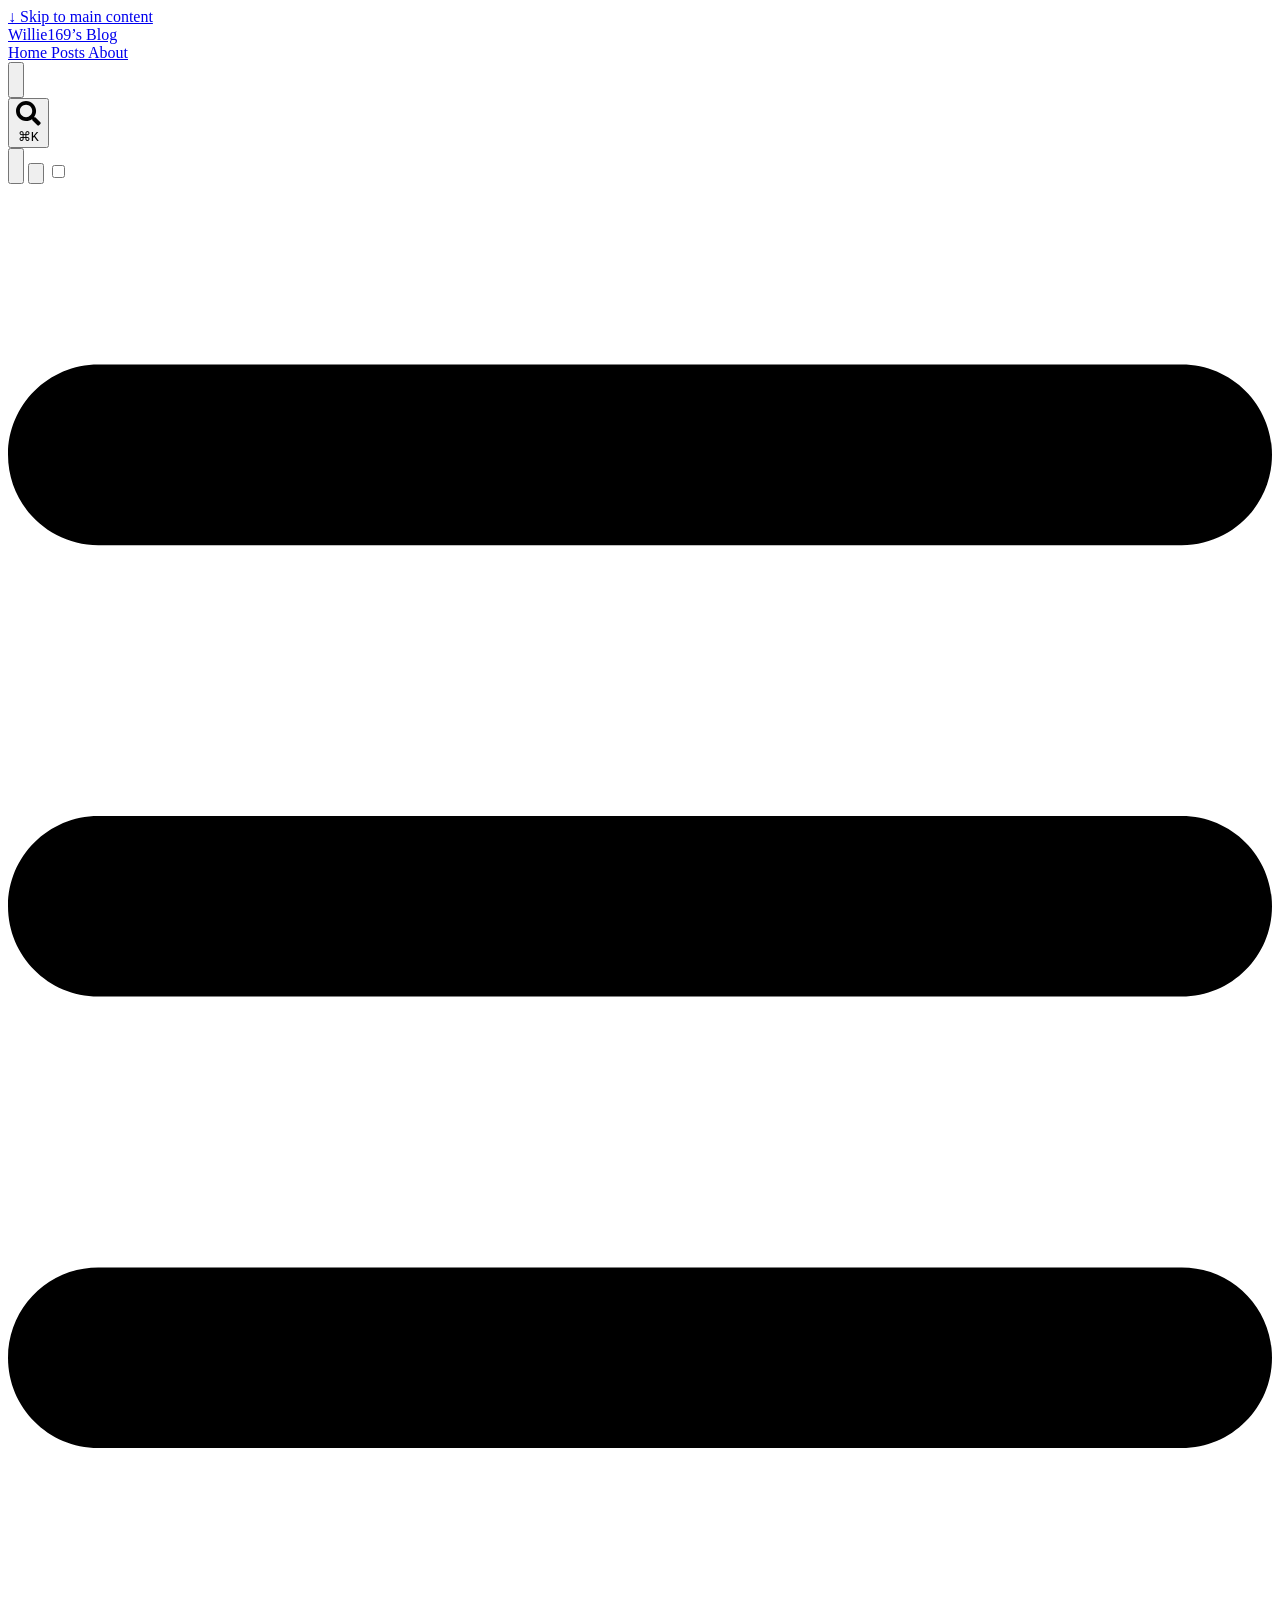
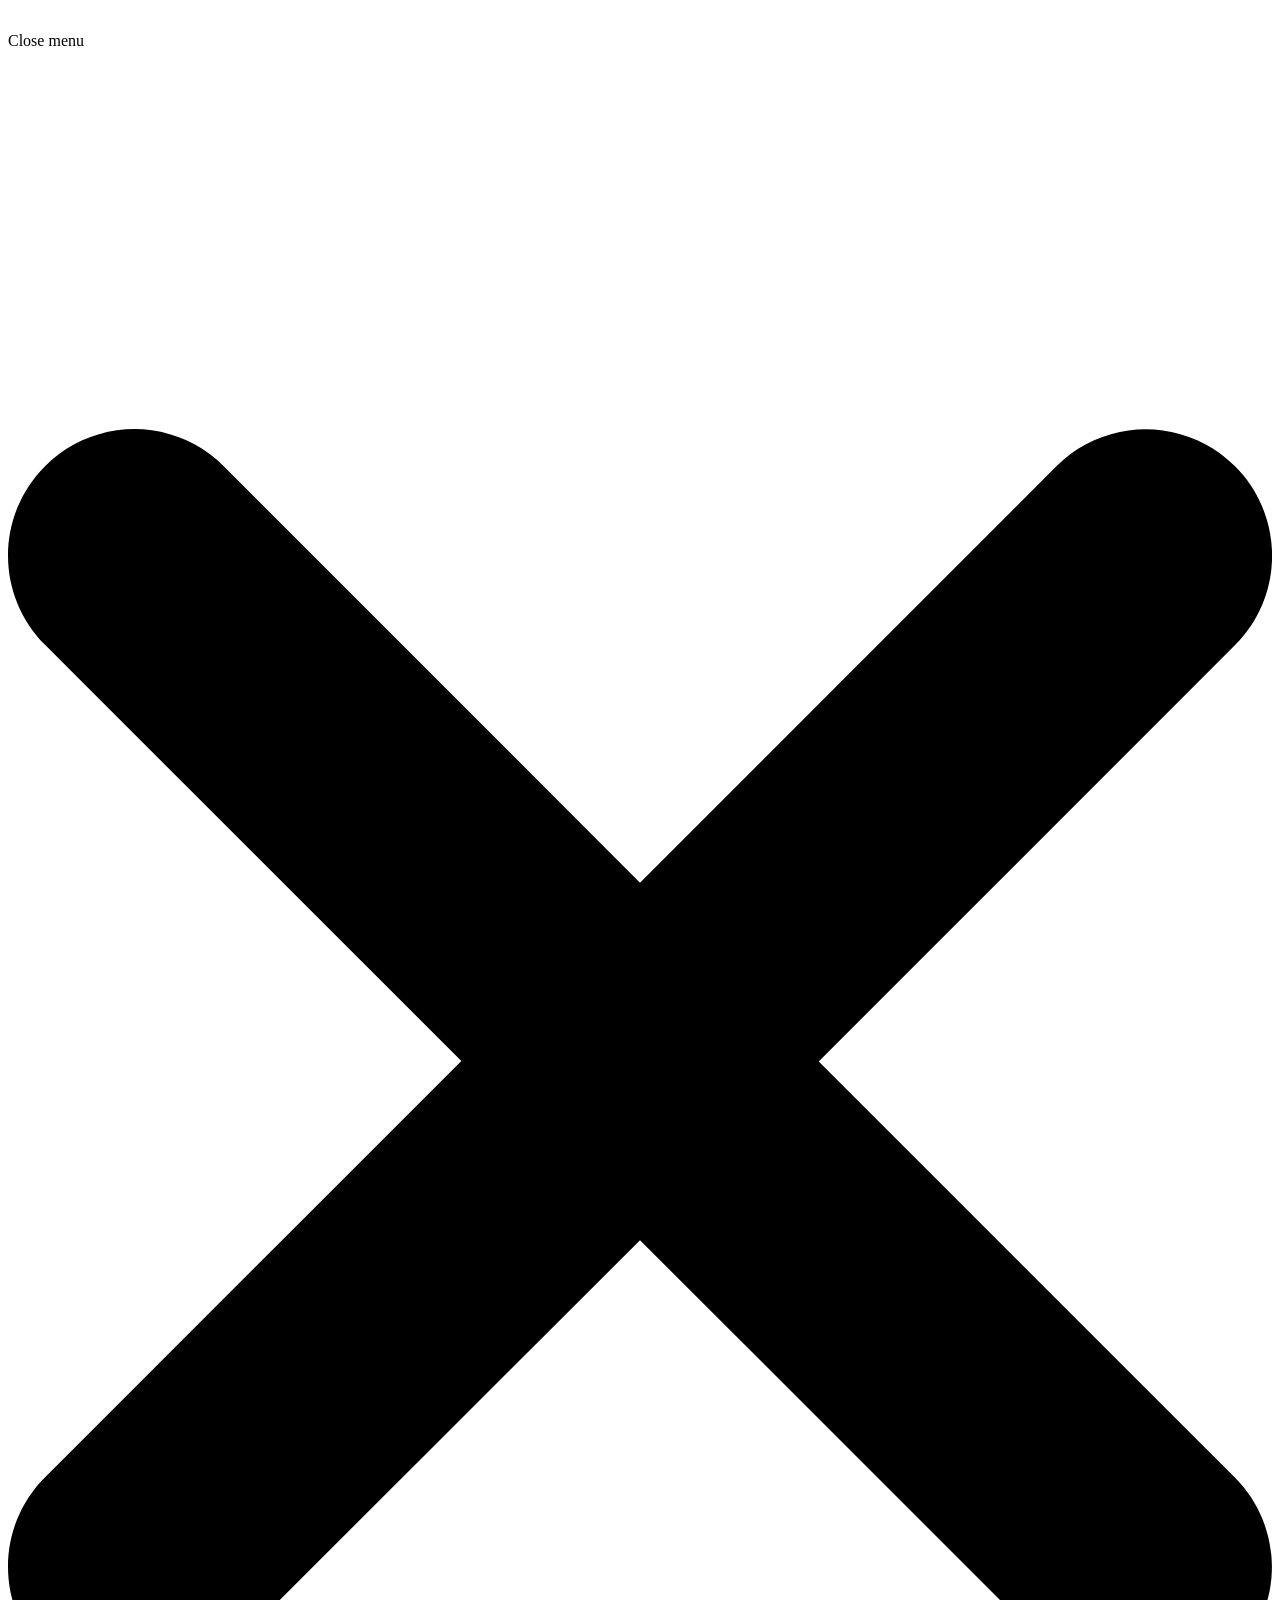
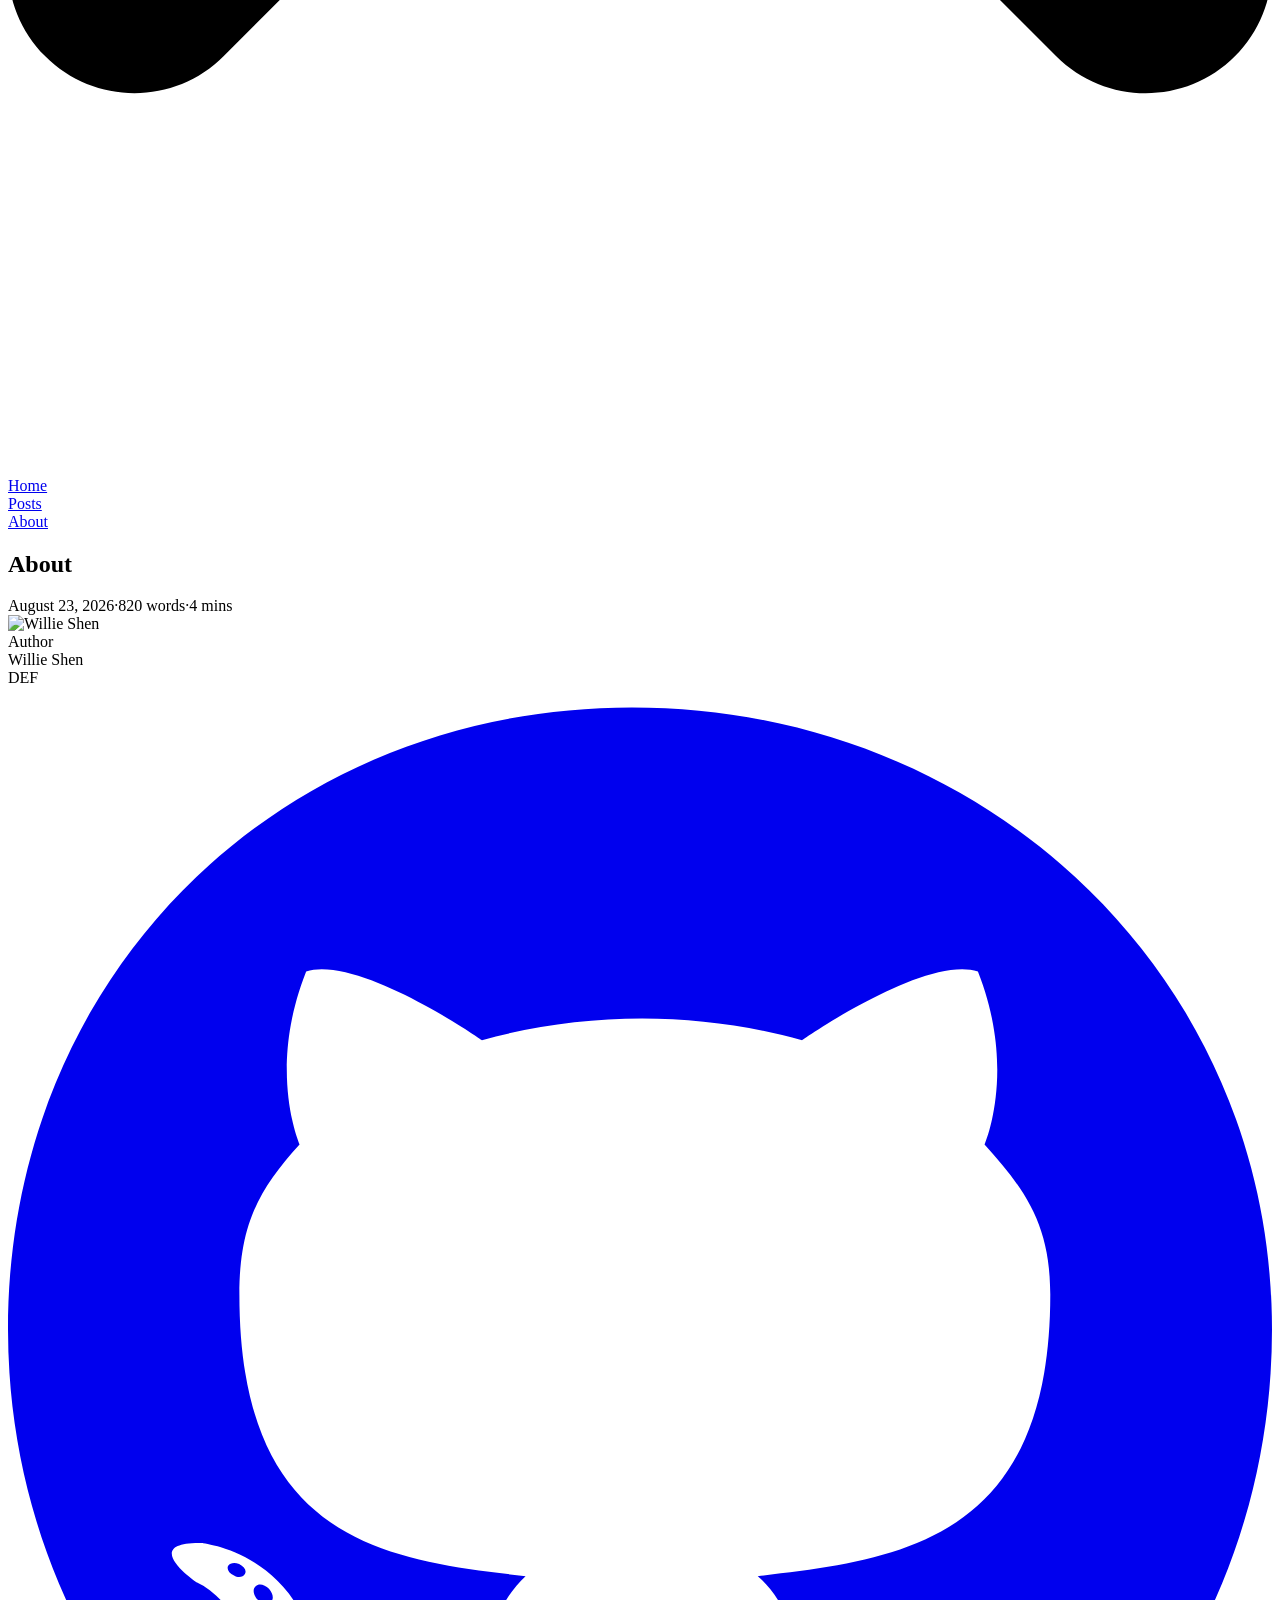
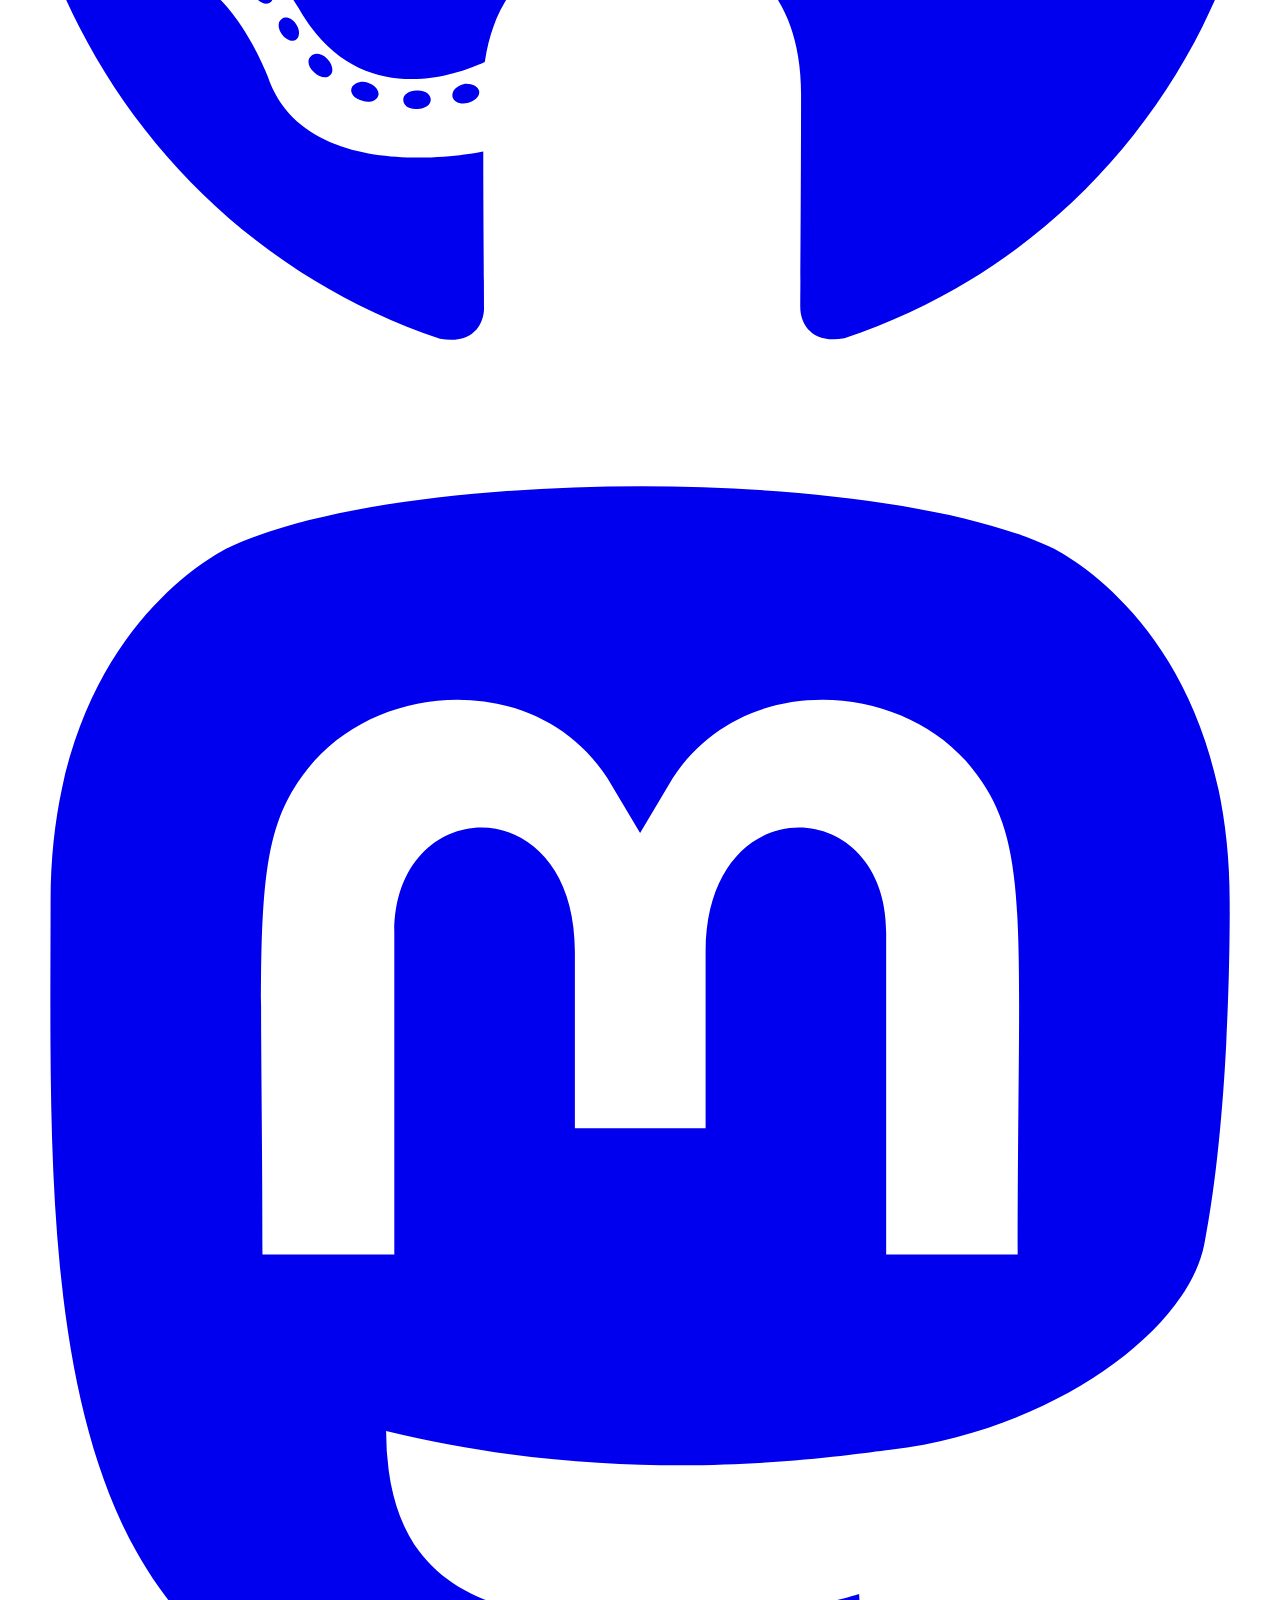
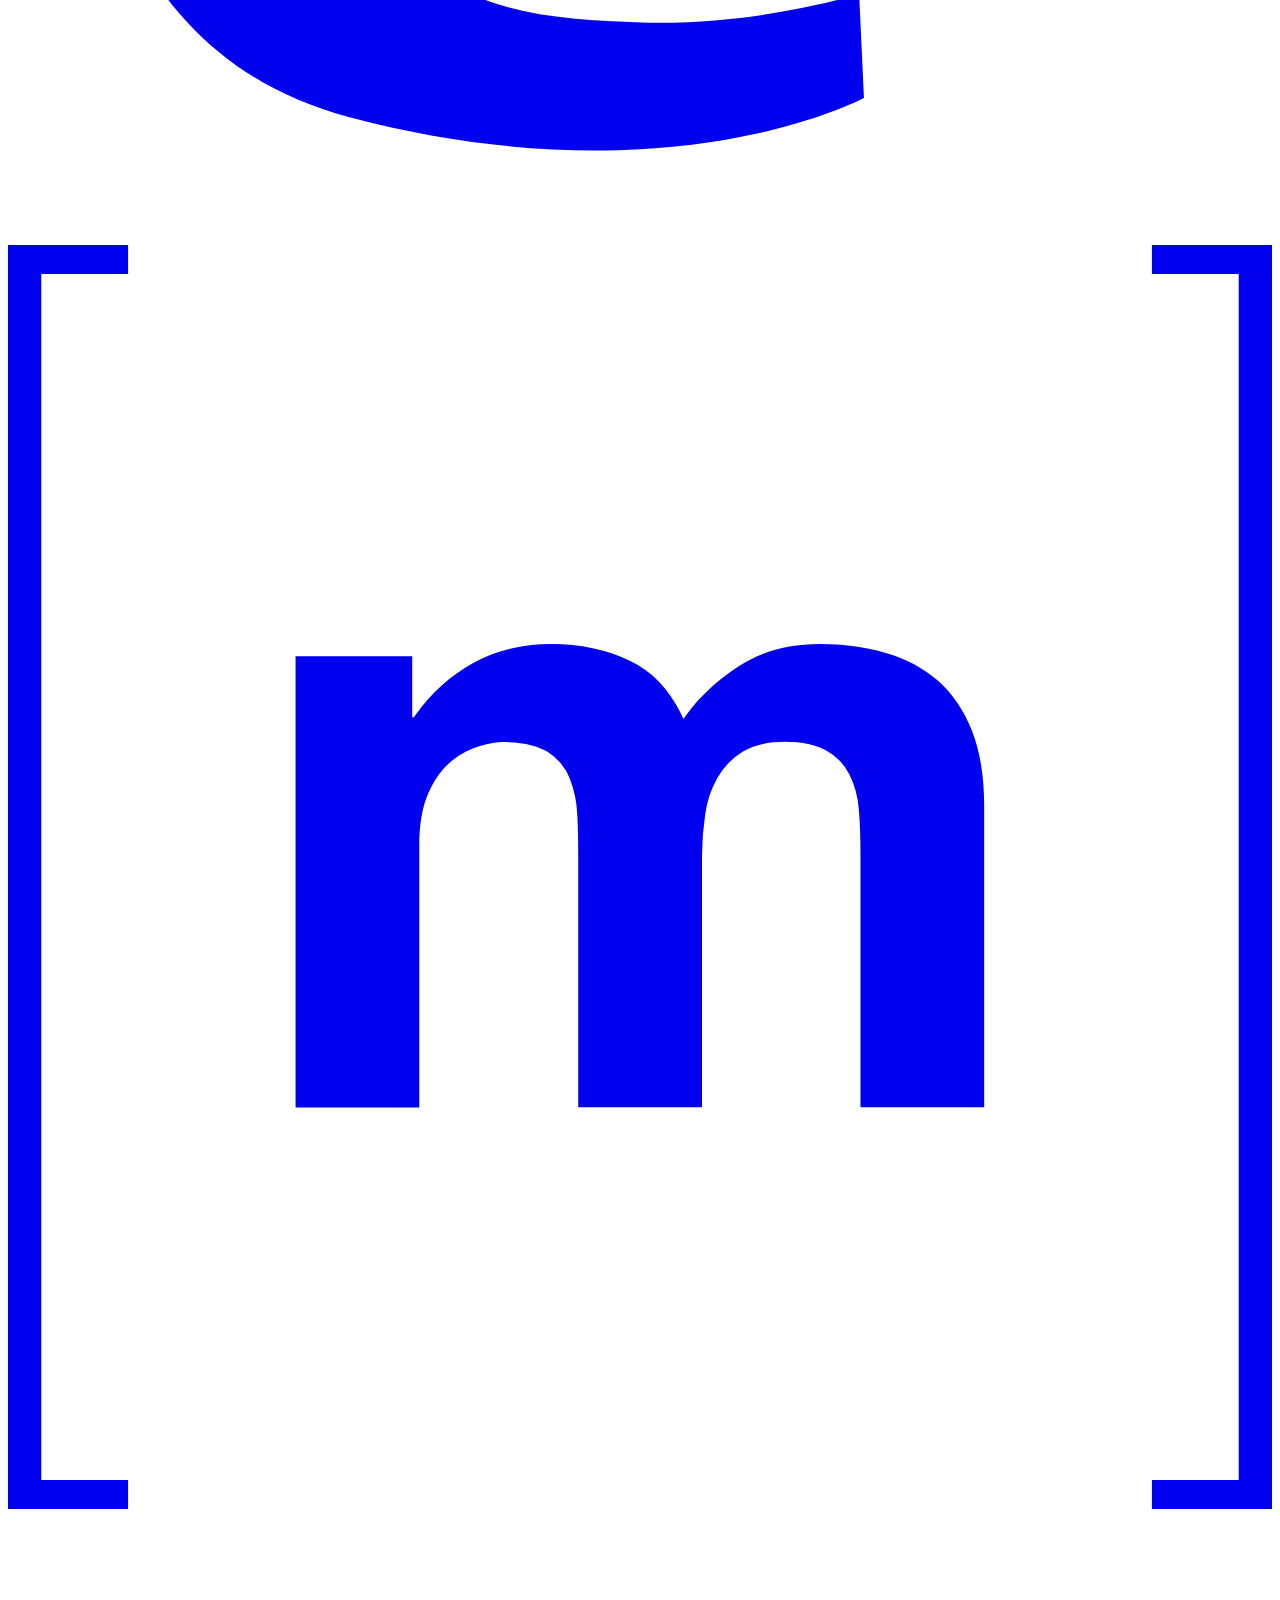
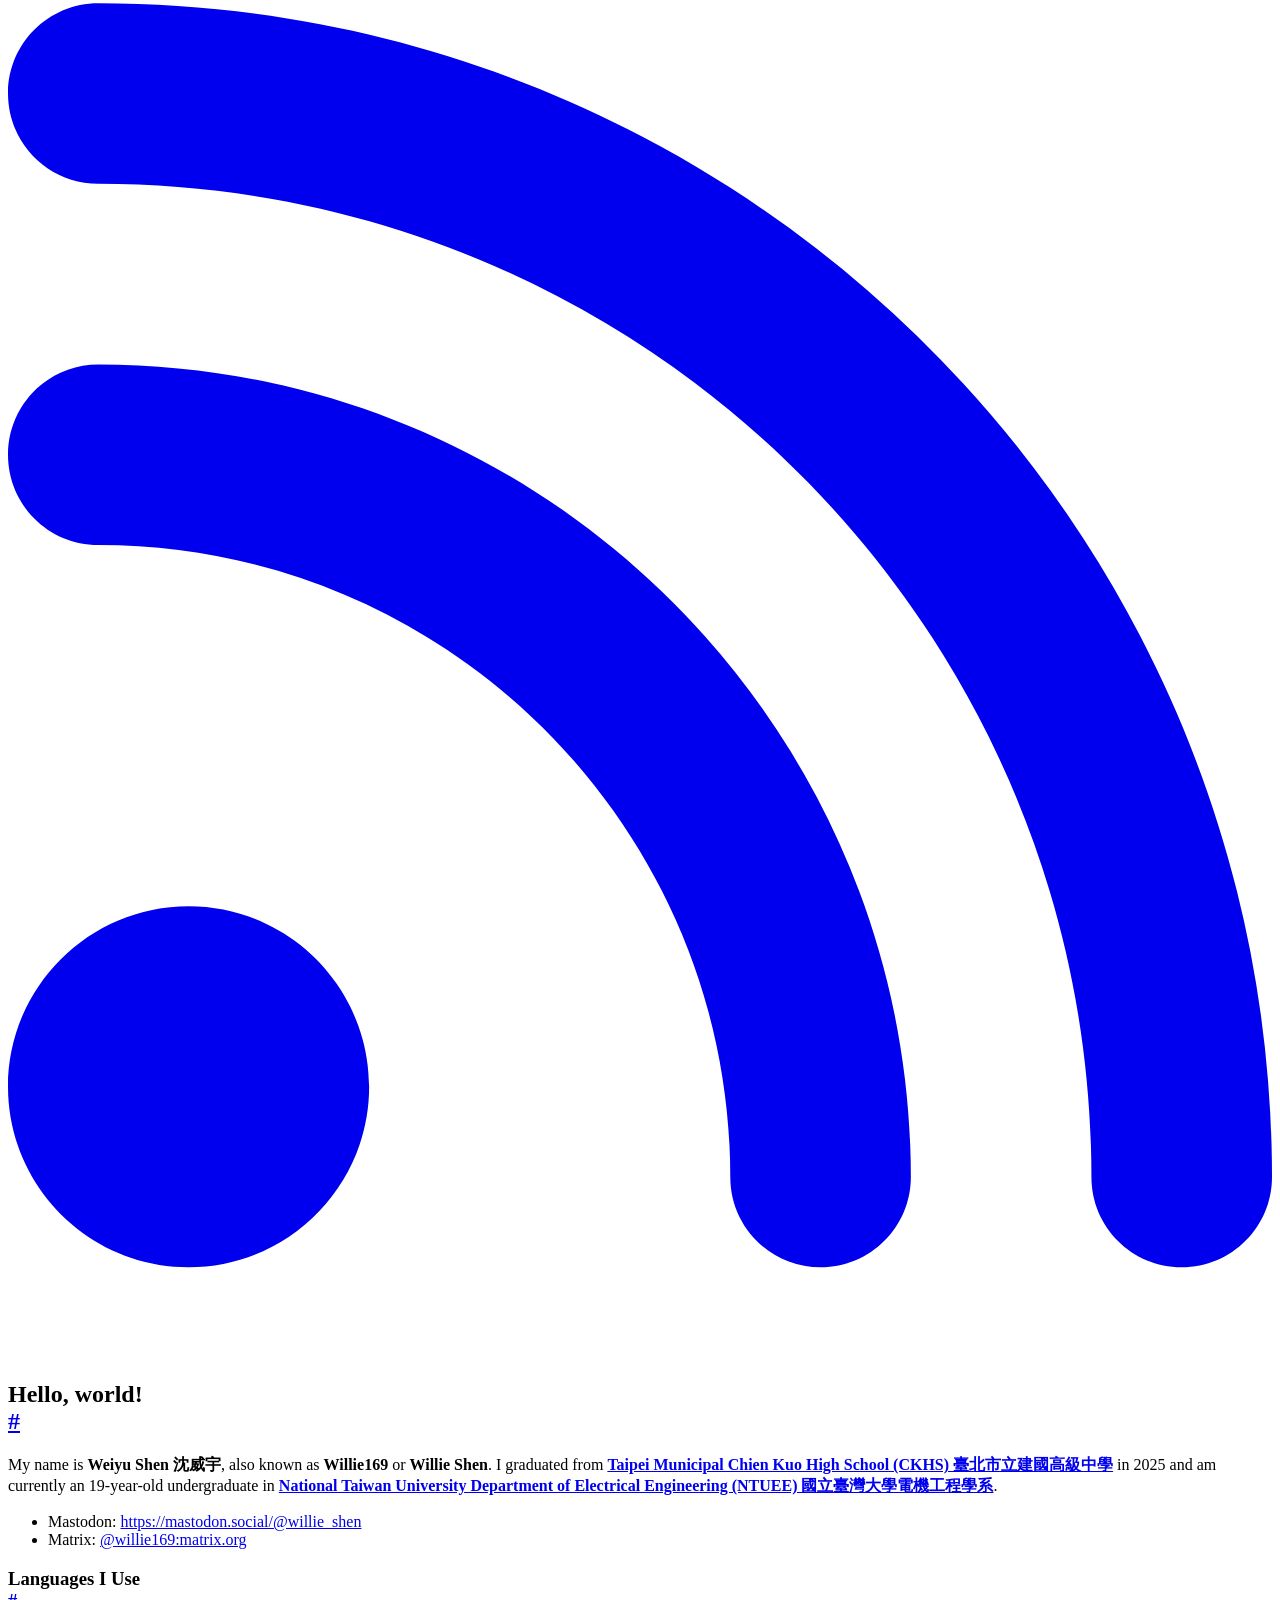
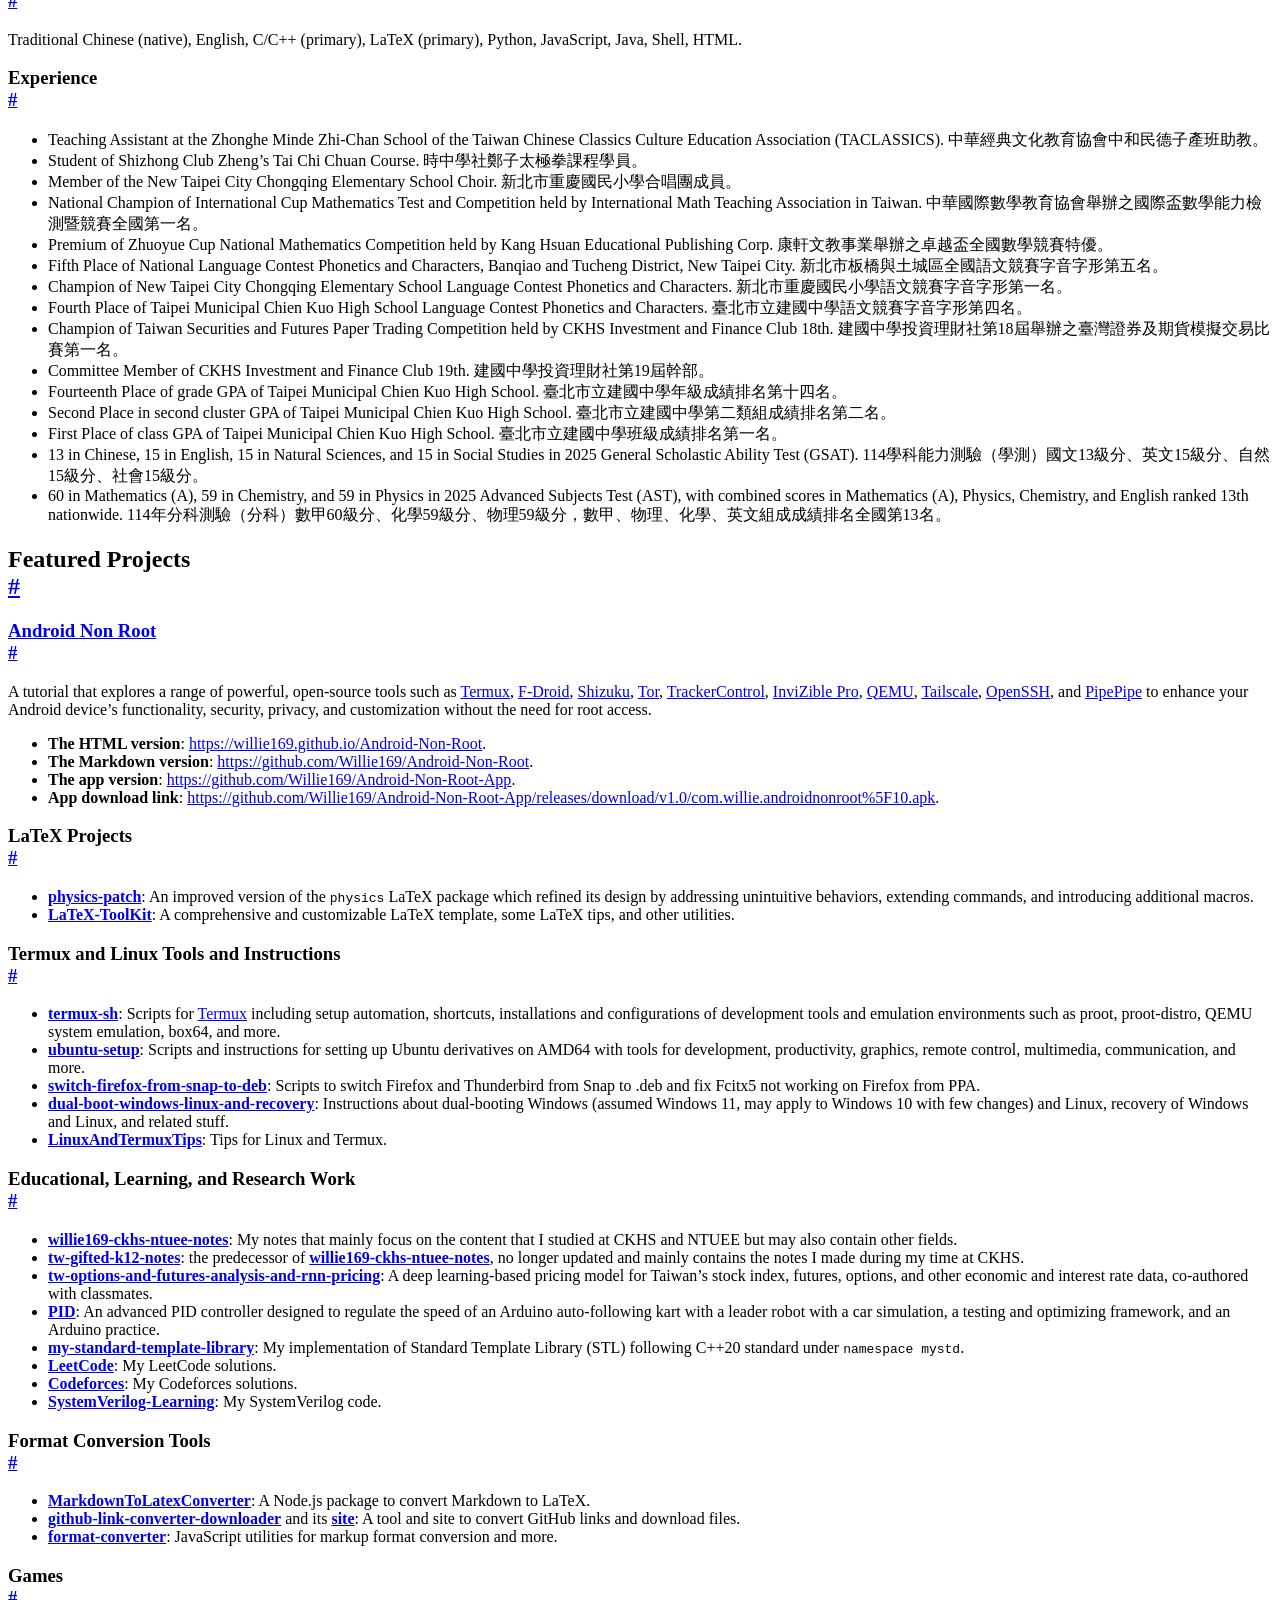
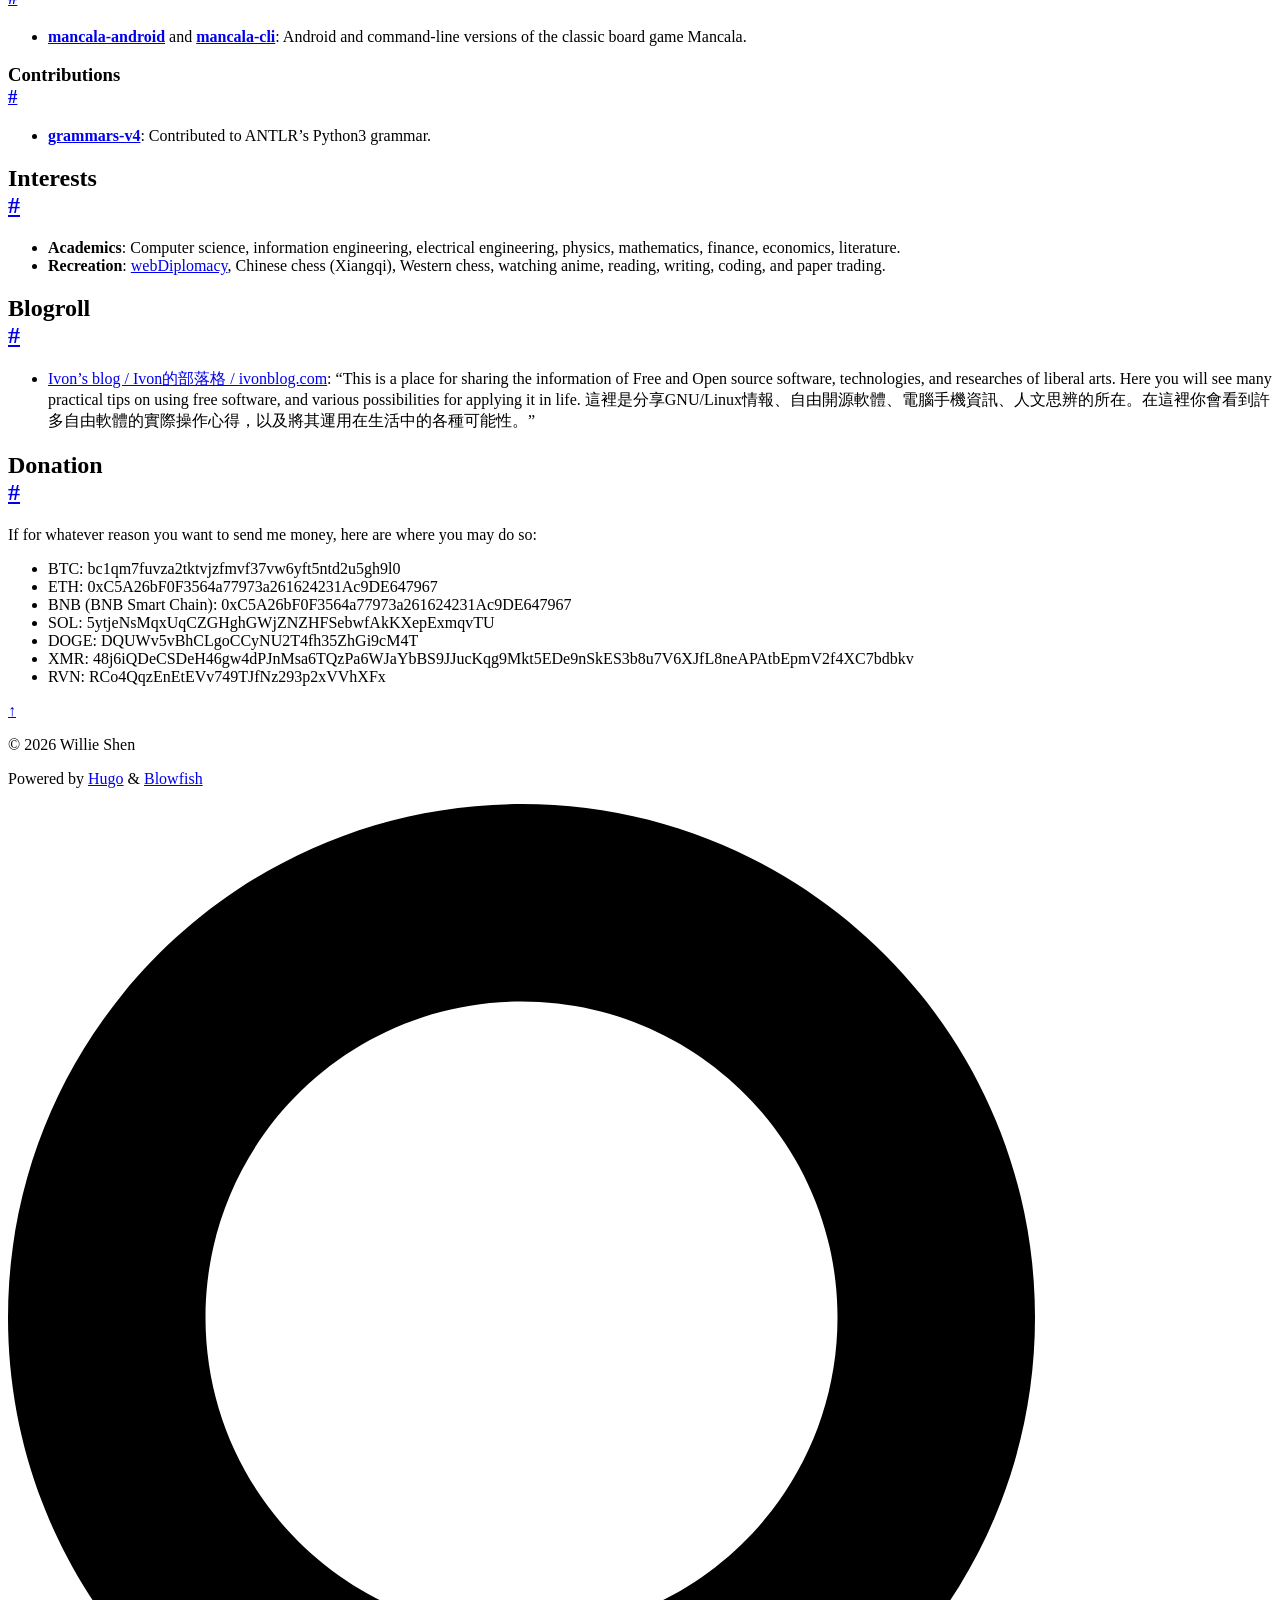
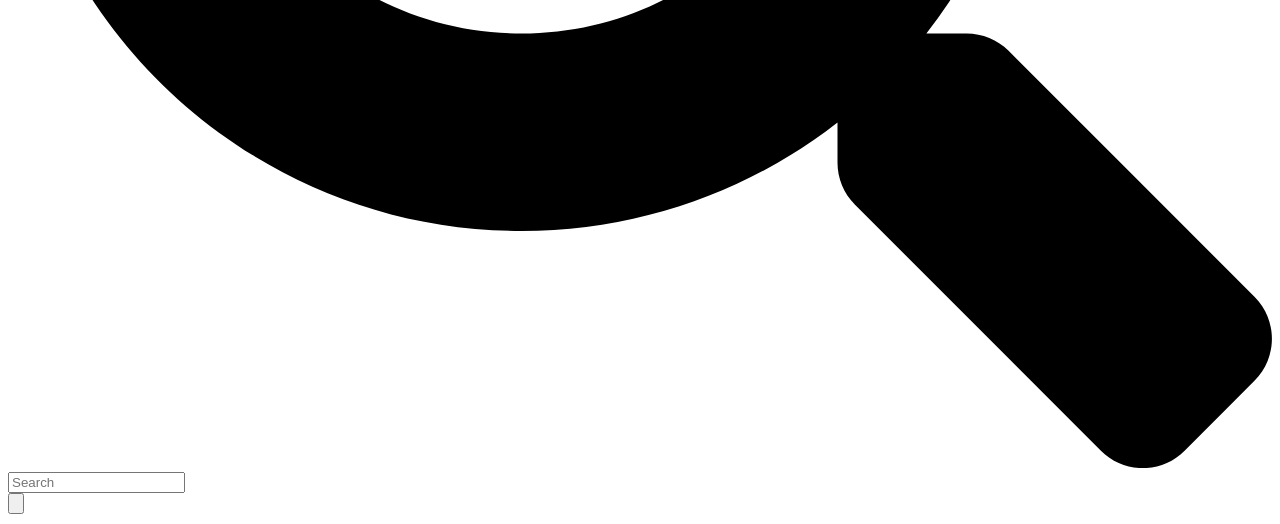
==== commit 3e5f9b2d: "2026-09-20T11:27:27+00:00" ====
--- a/public/about/index.html
+++ b/public/about/index.html
@@ -4,7 +4,7 @@
   dir="ltr"
   class="scroll-smooth"
   data-default-appearance="light"
-  data-auto-appearance="true"><head><script src="/blog/livereload.js?mindelay=10&amp;v=2&amp;port=1313&amp;path=blog/livereload" data-no-instant defer></script>
+  data-auto-appearance="true"><head>
   <meta charset="utf-8">
   
     <meta http-equiv="content-language" content="en-us">
@@ -34,7 +34,7 @@
   
   
   
-  <link rel="canonical" href="http://localhost:1313/blog/about/">
+  <link rel="canonical" href="https://willie169.github.io/blog/about/">
   
   
 
@@ -58,6 +58,12 @@
     
       
         
+          <link href="https://matrix.to/#/@willie169:matrix.org" rel="me">
+        
+      
+    
+      
+        
           <link href="https://willie169.github.io/blog/index.xml" rel="me">
         
       
@@ -65,7 +71,7 @@
   
 
   
-  <meta property="og:url" content="http://localhost:1313/blog/about/">
+  <meta property="og:url" content="https://willie169.github.io/blog/about/">
 	<meta property="og:site_name" content="Willie169&#39;s Blog">
 	<meta property="og:title" content="About">
 	<meta property="og:description" content="Hello, world! # My name is Weiyu Shen 沈威宇, also known as Willie169 or Willie Shen. I graduated from Taipei Municipal Chien Kuo High School (CKHS) 臺北市立建國高級中學 in 2025 and am currently an 19-year-old undergraduate in National Taiwan University Department of Electrical Engineering (NTUEE) 國立臺灣大學電機工程學系.
@@ -117,8 +123,6 @@
   
   
   
-    
-  
   
     
   
@@ -126,8 +130,8 @@
   <link
     type="text/css"
     rel="stylesheet"
-    href="/blog/css/main.bundle.min.bb4ebeef82cc34fdcc86bdee88b7fc5a08882f0d357957680e1dad24da8eb7799814f20894a110081f0a543cf96d946f0c6dc38a6d0bb120eeec232d3fee90fa.css"
-    integrity="sha512-u06&#43;74LMNP3Mhr3uiLf8WgiILw01eVdoDh2tJNqOt3mYFPIIlKEQCB8KVDz5bZRvDG3Dim0LsSDu7CMtP&#43;6Q&#43;g==">
+    href="/blog/css/main.bundle.min.0b8d2e7fb87d1d7f09657f51a2b9ccd2a9637e854365bc6e61ec5cff2c090ea68552249a258b9eb45e2d42a8762b41864c22c253e105215480114109a9a8429d.css"
+    integrity="sha512-C40uf7h9HX8JZX9RornM0qljfoVDZbxuYexc/ywJDqaFUiSaJYuetF4tQqh2K0GGTCLCU&#43;EFIVSAEUEJqahCnQ==">
 
   
   
@@ -247,12 +251,12 @@
     "headline": "About",
     
     "inLanguage": "en-us",
-    "url" : "http://localhost:1313/blog/about/",
+    "url" : "https://willie169.github.io/blog/about/",
     "author" : {
       "@type": "Person",
       "name": "Willie Shen",
-      "image": "http://localhost:1313/blog/img/willie169.jpeg",
-      "sameAs": ["https://github.com/Willie169", "https://mastodon.social/@willie_shen", "https://willie169.github.io/blog/index.xml"]
+      "image": "https://willie169.github.io/blog/img/willie169.jpeg",
+      "sameAs": ["https://github.com/Willie169", "https://mastodon.social/@willie_shen", "https://matrix.to/#/@willie169:matrix.org", "https://willie169.github.io/blog/index.xml"]
     },
     "copyrightYear": "2026",
     "dateCreated": "2026-08-23T21:10:46\u002b08:00",
@@ -262,7 +266,7 @@
     
     
     
-    "mainEntityOfPage": "http://localhost:1313/blog/about/",
+    "mainEntityOfPage": "https://willie169.github.io/blog/about/",
     "wordCount":  820 
   }]
   </script>
@@ -270,6 +274,12 @@
 
 
   
+  
+    
+
+
+
+
   
 
   
@@ -746,6 +756,20 @@
           rel="me noopener noreferrer"
           ><span class="inline-block align-text-bottom"><span class="relative block icon"><svg xmlns="http://www.w3.org/2000/svg" viewBox="0 0 448 512"><path fill="currentColor" d="M433 179.11c0-97.2-63.71-125.7-63.71-125.7-62.52-28.7-228.56-28.4-290.48 0 0 0-63.72 28.5-63.72 125.7 0 115.7-6.6 259.4 105.63 289.1 40.51 10.7 75.32 13 103.33 11.4 50.81-2.8 79.32-18.1 79.32-18.1l-1.7-36.9s-36.31 11.4-77.12 10.1c-40.41-1.4-83-4.4-89.63-54a102.54 102.54 0 0 1-.9-13.9c85.63 20.9 158.65 9.1 178.75 6.7 56.12-6.7 105-41.3 111.23-72.9 9.8-49.8 9-121.5 9-121.5zm-75.12 125.2h-46.63v-114.2c0-49.7-64-51.6-64 6.9v62.5h-46.33V197c0-58.5-64-56.6-64-6.9v114.2H90.19c0-122.1-5.2-147.9 18.41-175 25.9-28.9 79.82-30.8 103.83 6.1l11.6 19.5 11.6-19.5c24.11-37.1 78.12-34.8 103.83-6.1 23.71 27.3 18.4 53 18.4 175z"/></svg>
 </span></span></a
+        >
+      
+    
+      
+        
+        <a
+          class=" hover:text-primary-700 dark:hover:text-primary-400"
+          href="https://matrix.to/#/@willie169:matrix.org"
+          
+          target="_blank"
+          aria-label="Matrix"
+          title="Matrix"
+          rel="me noopener noreferrer"
+          ><span class="inline-block align-text-bottom"><span class="relative block icon"><svg role="img" viewBox="0 0 24 24" xmlns="http://www.w3.org/2000/svg"><title>Matrix</title><path fill="currentColor" d="M.632.55v22.9H2.28V24H0V0h2.28v.55zm7.043 7.26v1.157h.033c.309-.443.683-.784 1.117-1.024.433-.245.936-.365 1.5-.365.54 0 1.033.107 1.481.314.448.208.785.582 1.02 1.108.254-.374.6-.706 1.034-.992.434-.287.95-.43 1.546-.43.453 0 .872.056 1.26.167.388.11.716.286.993.53.276.245.489.559.646.951.152.392.23.863.23 1.417v5.728h-2.349V11.52c0-.286-.01-.559-.032-.812a1.755 1.755 0 0 0-.18-.66 1.106 1.106 0 0 0-.438-.448c-.194-.11-.457-.166-.785-.166-.332 0-.6.064-.803.189a1.38 1.38 0 0 0-.48.499 1.946 1.946 0 0 0-.231.696 5.56 5.56 0 0 0-.06.785v4.768h-2.35v-4.8c0-.254-.004-.503-.018-.752a2.074 2.074 0 0 0-.143-.688 1.052 1.052 0 0 0-.415-.503c-.194-.125-.476-.19-.854-.19-.111 0-.259.024-.439.074-.18.051-.36.143-.53.282-.171.138-.319.337-.439.595-.12.259-.18.6-.18 1.02v4.966H5.46V7.81zm15.693 15.64V.55H21.72V0H24v24h-2.28v-.55z"/></svg></span></span></a
         >
       
     
@@ -904,7 +928,7 @@
 </h3>
 <ul>
 <li><a href="https://github.com/Willie169/termux-sh"  target="_blank" rel="noreferrer"><strong>termux-sh</strong></a>: Scripts for <a href="https://github.com/termux/termux-app"  target="_blank" rel="noreferrer">Termux</a> including setup automation, shortcuts, installations and configurations of development tools and emulation environments such as proot, proot-distro, QEMU system emulation, box64, and more.</li>
-<li><a href="https://github.com/Willie169/ubuntu-setup-with-vnc-and-gpu"  target="_blank" rel="noreferrer"><strong>ubuntu-setup-with-vnc-and-gpu</strong></a>: Scripts and instructions for setting up Ubuntu derivatives on AMD64 with tools for development, productivity, graphics, remote control, multimedia, communication, and more.</li>
+<li><a href="https://github.com/Willie169/ubuntu-setup"  target="_blank" rel="noreferrer"><strong>ubuntu-setup</strong></a>: Scripts and instructions for setting up Ubuntu derivatives on AMD64 with tools for development, productivity, graphics, remote control, multimedia, communication, and more.</li>
 <li><a href="https://github.com/Willie169/switch-firefox-from-snap-to-deb"  target="_blank" rel="noreferrer"><strong>switch-firefox-from-snap-to-deb</strong></a>: Scripts to switch Firefox and Thunderbird from Snap to .deb and fix Fcitx5 not working on Firefox from PPA.</li>
 <li><a href="https://github.com/Willie169/dual-boot-windows-linux-and-recovery"  target="_blank" rel="noreferrer"><strong>dual-boot-windows-linux-and-recovery</strong></a>: Instructions about dual-booting Windows (assumed Windows 11, may apply to Windows 10 with few changes) and Linux, recovery of Windows and Linux, and related stuff.</li>
 <li><a href="https://github.com/Willie169/LinuxAndTermuxTips"  target="_blank" rel="noreferrer"><strong>LinuxAndTermuxTips</strong></a>: Tips for Linux and Termux.</li>
